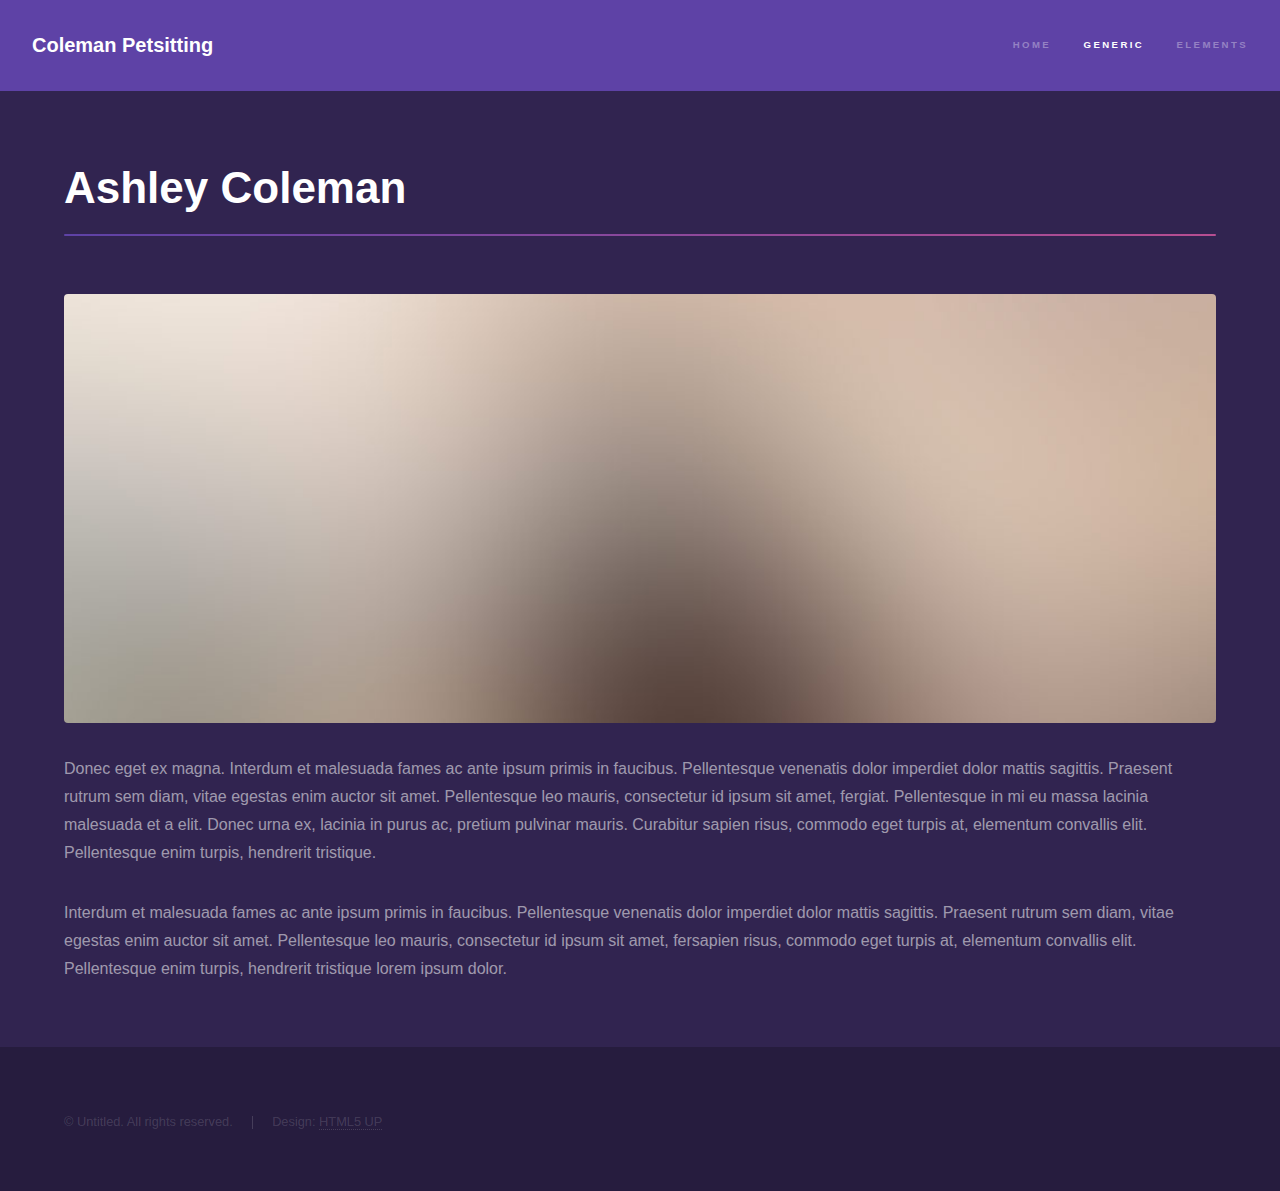
==== AshleyOwner.html @ b38f4cbe "moving repo to allow for https" ====
<!DOCTYPE HTML>
<!--
	Hyperspace by HTML5 UP
	html5up.net | @ajlkn
	Free for personal and commercial use under the CCA 3.0 license (html5up.net/license)
-->
<html>
	<head>
		<title>Coleman Petsitting</title>
		<meta charset="utf-8" />
		<meta name="viewport" content="width=device-width, initial-scale=1, user-scalable=no" />
		<link rel="stylesheet" href="assets/css/main.css" />
		<noscript><link rel="stylesheet" href="assets/css/noscript.css" /></noscript>
	</head>
	<body class="is-preload">

		<!-- Header -->
			<header id="header">
				<a href="index.html" class="title">Coleman Petsitting</a>
				<nav>
					<ul>
						<li><a href="index.html">Home</a></li>
						<li><a href="generic.html" class="active">Generic</a></li>
						<li><a href="elements.html">Elements</a></li>
					</ul>
				</nav>
			</header>

		<!-- Wrapper -->
			<div id="wrapper">

				<!-- Main -->
					<section id="main" class="wrapper">
						<div class="inner">
							<h1 class="major">Ashley Coleman</h1>
							<span class="image fit"><img src="images/pic04.jpg" alt="" /></span>
							<p>Donec eget ex magna. Interdum et malesuada fames ac ante ipsum primis in faucibus. Pellentesque venenatis dolor imperdiet dolor mattis sagittis. Praesent rutrum sem diam, vitae egestas enim auctor sit amet. Pellentesque leo mauris, consectetur id ipsum sit amet, fergiat. Pellentesque in mi eu massa lacinia malesuada et a elit. Donec urna ex, lacinia in purus ac, pretium pulvinar mauris. Curabitur sapien risus, commodo eget turpis at, elementum convallis elit. Pellentesque enim turpis, hendrerit tristique.</p>
							<p>Interdum et malesuada fames ac ante ipsum primis in faucibus. Pellentesque venenatis dolor imperdiet dolor mattis sagittis. Praesent rutrum sem diam, vitae egestas enim auctor sit amet. Pellentesque leo mauris, consectetur id ipsum sit amet, fersapien risus, commodo eget turpis at, elementum convallis elit. Pellentesque enim turpis, hendrerit tristique lorem ipsum dolor.</p>
						</div>
					</section>

			</div>

		<!-- Footer -->
			<footer id="footer" class="wrapper alt">
				<div class="inner">
					<ul class="menu">
						<li>&copy; Untitled. All rights reserved.</li><li>Design: <a href="http://html5up.net">HTML5 UP</a></li>
					</ul>
				</div>
			</footer>

		<!-- Scripts -->
			<script src="assets/js/jquery.min.js"></script>
			<script src="assets/js/jquery.scrollex.min.js"></script>
			<script src="assets/js/jquery.scrolly.min.js"></script>
			<script src="assets/js/browser.min.js"></script>
			<script src="assets/js/breakpoints.min.js"></script>
			<script src="assets/js/util.js"></script>
			<script src="assets/js/main.js"></script>

	</body>
</html>
---- assets/css/main.css ----
@import url(fontawesome-all.min.css);

/*
	Hyperspace by HTML5 UP
	html5up.net | @ajlkn
	Free for personal and commercial use under the CCA 3.0 license (html5up.net/license)
*/

html, body, div, span, applet, object,
iframe, h1, h2, h3, h4, h5, h6, p, blockquote,
pre, a, abbr, acronym, address, big, cite,
code, del, dfn, em, img, ins, kbd, q, s, samp,
small, strike, strong, sub, sup, tt, var, b,
u, i, center, dl, dt, dd, ol, ul, li, fieldset,
form, label, legend, table, caption, tbody,
tfoot, thead, tr, th, td, article, aside,
canvas, details, embed, figure, figcaption,
footer, header, hgroup, menu, nav, output, ruby,
section, summary, time, mark, audio, video {
	margin: 0;
	padding: 0;
	border: 0;
	font-size: 100%;
	font: inherit;
	vertical-align: baseline;}

article, aside, details, figcaption, figure,
footer, header, hgroup, menu, nav, section {
	display: block;}


#zipChecker {
width: 50%; 
}

#zone {
	color: green; 
}

#notZone {
	color: orange; 
}

#notZip {
	color: red; 
}
body {
	line-height: 1;
}

ol, ul {
	list-style: none;
}

blockquote, q {
	quotes: none;
}

	blockquote:before, blockquote:after, q:before, q:after {
		content: '';
		content: none;
	}

table {
	border-collapse: collapse;
	border-spacing: 0;
}

body {
	-webkit-text-size-adjust: none;
}

mark {
	background-color: transparent;
	color: inherit;
}

input::-moz-focus-inner {
	border: 0;
	padding: 0;
}

input, select, textarea {
	-moz-appearance: none;
	-webkit-appearance: none;
	-ms-appearance: none;
	appearance: none;
}

/* Basic */

	@-ms-viewport {
		width: device-width;
	}

	body {
		-ms-overflow-style: scrollbar;
	}

	@media screen and (max-width: 480px) {

		html, body {
			min-width: 320px;
		}

	}

	html {
		box-sizing: border-box;
	}

	*, *:before, *:after {
		box-sizing: inherit;
	}

	body {
		background: #312450;
	}

		body.is-preload *, body.is-preload *:before, body.is-preload *:after {
			-moz-animation: none !important;
			-webkit-animation: none !important;
			-ms-animation: none !important;
			animation: none !important;
			-moz-transition: none !important;
			-webkit-transition: none !important;
			-ms-transition: none !important;
			transition: none !important;
		}

/* Type */

	body, input, select, textarea {
		color: rgba(255, 255, 255, 0.55);
		font-family: Arial, Helvetica, sans-serif;
		font-size: 16.5pt;
		font-weight: normal;
		line-height: 1.75;
	}

		@media screen and (max-width: 1680px) {

			body, input, select, textarea {
				font-size: 13pt;
			}

		}

		@media screen and (max-width: 1280px) {

			body, input, select, textarea {
				font-size: 12pt;
			}

		}

		@media screen and (max-width: 360px) {

			body, input, select, textarea {
				font-size: 11pt;
			}

		}

	a {
		-moz-transition: color 0.2s ease, border-bottom-color 0.2s ease;
		-webkit-transition: color 0.2s ease, border-bottom-color 0.2s ease;
		-ms-transition: color 0.2s ease, border-bottom-color 0.2s ease;
		transition: color 0.2s ease, border-bottom-color 0.2s ease;
		border-bottom: dotted 1px rgba(255, 255, 255, 0.35);
		color: inherit;
		text-decoration: none;
	}

		a:hover {
			border-bottom-color: transparent;
			color: #ffffff;
		}

	strong, b {
		color: #ffffff;
		font-weight: bold;
	}

	em, i {
		font-style: italic;
	}

	p {
		margin: 0 0 2em 0;
	}

	h1, h2, h3, h4, h5, h6 {
		color: #ffffff;
		font-weight: bold;
		line-height: 1.5;
		margin: 0 0 0.5em 0;
	}

		h1 a, h2 a, h3 a, h4 a, h5 a, h6 a {
			color: inherit;
			text-decoration: none;
		}

	h1 {
		font-size: 2.75em;
	}

		h1.major {
			margin: 0 0 1.3em 0;
			position: relative;
			padding-bottom: 0.35em;
		}

			h1.major:after {
				background-image: -moz-linear-gradient(to right, #5e42a6, #b74e91);
				background-image: -webkit-linear-gradient(to right, #5e42a6, #b74e91);
				background-image: -ms-linear-gradient(to right, #5e42a6, #b74e91);
				background-image: linear-gradient(to right, #5e42a6, #b74e91);
				-moz-transition: max-width 0.2s ease;
				-webkit-transition: max-width 0.2s ease;
				-ms-transition: max-width 0.2s ease;
				transition: max-width 0.2s ease;
				border-radius: 0.2em;
				bottom: 0;
				content: '';
				height: 0.05em;
				position: absolute;
				right: 0;
				width: 100%;
			}

	h2 {
		font-size: 1.75em;
	}

	h3 {
		font-size: 1.1em;
	}

	h4 {
		font-size: 1em;
	}

	h5 {
		font-size: 0.8em;
	}

	h6 {
		font-size: 0.6em;
	}

	@media screen and (max-width: 736px) {

		h1 {
			font-size: 2em;
		}

		h2 {
			font-size: 1.25em;
		}

		h3 {
			font-size: 1em;
		}

		h4 {
			font-size: 0.8em;
		}

		h5 {
			font-size: 0.6em;
		}

		h6 {
			font-size: 0.6em;
		}

	}

	sub {
		font-size: 0.8em;
		position: relative;
		top: 0.5em;
	}

	sup {
		font-size: 0.8em;
		position: relative;
		top: -0.5em;
	}

	blockquote {
		border-left: solid 4px rgba(255, 255, 255, 0.15);
		font-style: italic;
		margin: 0 0 2em 0;
		padding: 0.5em 0 0.5em 2em;
	}

	code {
		background: rgba(255, 255, 255, 0.05);
		border-radius: 0.25em;
		border: solid 1px rgba(255, 255, 255, 0.15);
		font-family: "Courier New", monospace;
		font-size: 0.9em;
		margin: 0 0.25em;
		padding: 0.25em 0.65em;
	}

	pre {
		-webkit-overflow-scrolling: touch;
		font-family: "Courier New", monospace;
		font-size: 0.9em;
		margin: 0 0 2em 0;
	}

		pre code {
			display: block;
			line-height: 1.75em;
			padding: 1em 1.5em;
			overflow-x: auto;
		}

	hr {
		border: 0;
		border-bottom: solid 1px rgba(255, 255, 255, 0.15);
		margin: 2em 0;
	}

		hr.major {
			margin: 3em 0;
		}

	.align-left {
		text-align: left;
	}

	.align-center {
		text-align: center;
	}

	.align-right {
		text-align: right;
	}

/* Row */

	.row {
		display: flex;
		flex-wrap: wrap;
		box-sizing: border-box;
		align-items: stretch;
	}

		.row > * {
			box-sizing: border-box;
		}

		.row.gtr-uniform > * > :last-child {
			margin-bottom: 0;
		}

		.row.aln-left {
			justify-content: flex-start;
		}

		.row.aln-center {
			justify-content: center;
		}

		.row.aln-right {
			justify-content: flex-end;
		}

		.row.aln-top {
			align-items: flex-start;
		}

		.row.aln-middle {
			align-items: center;
		}

		.row.aln-bottom {
			align-items: flex-end;
		}

		.row > .imp {
			order: -1;
		}

		.row > .col-1 {
			width: 8.33333%;
		}

		.row > .off-1 {
			margin-left: 8.33333%;
		}

		.row > .col-2 {
			width: 16.66667%;
		}

		.row > .off-2 {
			margin-left: 16.66667%;
		}

		.row > .col-3 {
			width: 25%;
		}

		.row > .off-3 {
			margin-left: 25%;
		}

		.row > .col-4 {
			width: 33.33333%;
		}

		.row > .off-4 {
			margin-left: 33.33333%;
		}

		.row > .col-5 {
			width: 41.66667%;
		}

		.row > .off-5 {
			margin-left: 41.66667%;
		}

		.row > .col-6 {
			width: 50%;
		}

		.row > .off-6 {
			margin-left: 50%;
		}

		.row > .col-7 {
			width: 58.33333%;
		}

		.row > .off-7 {
			margin-left: 58.33333%;
		}

		.row > .col-8 {
			width: 66.66667%;
		}

		.row > .off-8 {
			margin-left: 66.66667%;
		}

		.row > .col-9 {
			width: 75%;
		}

		.row > .off-9 {
			margin-left: 75%;
		}

		.row > .col-10 {
			width: 83.33333%;
		}

		.row > .off-10 {
			margin-left: 83.33333%;
		}

		.row > .col-11 {
			width: 91.66667%;
		}

		.row > .off-11 {
			margin-left: 91.66667%;
		}

		.row > .col-12 {
			width: 100%;
		}

		.row > .off-12 {
			margin-left: 100%;
		}

		.row.gtr-0 {
			margin-top: 0;
			margin-left: 0em;
		}

			.row.gtr-0 > * {
				padding: 0 0 0 0em;
			}

			.row.gtr-0.gtr-uniform {
				margin-top: 0em;
			}

				.row.gtr-0.gtr-uniform > * {
					padding-top: 0em;
				}

		.row.gtr-25 {
			margin-top: 0;
			margin-left: -0.375em;
		}

			.row.gtr-25 > * {
				padding: 0 0 0 0.375em;
			}

			.row.gtr-25.gtr-uniform {
				margin-top: -0.375em;
			}

				.row.gtr-25.gtr-uniform > * {
					padding-top: 0.375em;
				}

		.row.gtr-50 {
			margin-top: 0;
			margin-left: -0.75em;
		}

			.row.gtr-50 > * {
				padding: 0 0 0 0.75em;
			}

			.row.gtr-50.gtr-uniform {
				margin-top: -0.75em;
			}

				.row.gtr-50.gtr-uniform > * {
					padding-top: 0.75em;
				}

		.row {
			margin-top: 0;
			margin-left: -1.5em;
		}

			.row > * {
				padding: 0 0 0 1.5em;
			}

			.row.gtr-uniform {
				margin-top: -1.5em;
			}

				.row.gtr-uniform > * {
					padding-top: 1.5em;
				}

		.row.gtr-150 {
			margin-top: 0;
			margin-left: -2.25em;
		}

			.row.gtr-150 > * {
				padding: 0 0 0 2.25em;
			}

			.row.gtr-150.gtr-uniform {
				margin-top: -2.25em;
			}

				.row.gtr-150.gtr-uniform > * {
					padding-top: 2.25em;
				}

		.row.gtr-200 {
			margin-top: 0;
			margin-left: -3em;
		}

			.row.gtr-200 > * {
				padding: 0 0 0 3em;
			}

			.row.gtr-200.gtr-uniform {
				margin-top: -3em;
			}

				.row.gtr-200.gtr-uniform > * {
					padding-top: 3em;
				}

		@media screen and (max-width: 1680px) {

			.row {
				display: flex;
				flex-wrap: wrap;
				box-sizing: border-box;
				align-items: stretch;
			}

				.row > * {
					box-sizing: border-box;
				}

				.row.gtr-uniform > * > :last-child {
					margin-bottom: 0;
				}

				.row.aln-left {
					justify-content: flex-start;
				}

				.row.aln-center {
					justify-content: center;
				}

				.row.aln-right {
					justify-content: flex-end;
				}

				.row.aln-top {
					align-items: flex-start;
				}

				.row.aln-middle {
					align-items: center;
				}

				.row.aln-bottom {
					align-items: flex-end;
				}

				.row > .imp-xlarge {
					order: -1;
				}

				.row > .col-1-xlarge {
					width: 8.33333%;
				}

				.row > .off-1-xlarge {
					margin-left: 8.33333%;
				}

				.row > .col-2-xlarge {
					width: 16.66667%;
				}

				.row > .off-2-xlarge {
					margin-left: 16.66667%;
				}

				.row > .col-3-xlarge {
					width: 25%;
				}

				.row > .off-3-xlarge {
					margin-left: 25%;
				}

				.row > .col-4-xlarge {
					width: 33.33333%;
				}

				.row > .off-4-xlarge {
					margin-left: 33.33333%;
				}

				.row > .col-5-xlarge {
					width: 41.66667%;
				}

				.row > .off-5-xlarge {
					margin-left: 41.66667%;
				}

				.row > .col-6-xlarge {
					width: 50%;
				}

				.row > .off-6-xlarge {
					margin-left: 50%;
				}

				.row > .col-7-xlarge {
					width: 58.33333%;
				}

				.row > .off-7-xlarge {
					margin-left: 58.33333%;
				}

				.row > .col-8-xlarge {
					width: 66.66667%;
				}

				.row > .off-8-xlarge {
					margin-left: 66.66667%;
				}

				.row > .col-9-xlarge {
					width: 75%;
				}

				.row > .off-9-xlarge {
					margin-left: 75%;
				}

				.row > .col-10-xlarge {
					width: 83.33333%;
				}

				.row > .off-10-xlarge {
					margin-left: 83.33333%;
				}

				.row > .col-11-xlarge {
					width: 91.66667%;
				}

				.row > .off-11-xlarge {
					margin-left: 91.66667%;
				}

				.row > .col-12-xlarge {
					width: 100%;
				}

				.row > .off-12-xlarge {
					margin-left: 100%;
				}

				.row.gtr-0 {
					margin-top: 0;
					margin-left: 0em;
				}

					.row.gtr-0 > * {
						padding: 0 0 0 0em;
					}

					.row.gtr-0.gtr-uniform {
						margin-top: 0em;
					}

						.row.gtr-0.gtr-uniform > * {
							padding-top: 0em;
						}

				.row.gtr-25 {
					margin-top: 0;
					margin-left: -0.375em;
				}

					.row.gtr-25 > * {
						padding: 0 0 0 0.375em;
					}

					.row.gtr-25.gtr-uniform {
						margin-top: -0.375em;
					}

						.row.gtr-25.gtr-uniform > * {
							padding-top: 0.375em;
						}

				.row.gtr-50 {
					margin-top: 0;
					margin-left: -0.75em;
				}

					.row.gtr-50 > * {
						padding: 0 0 0 0.75em;
					}

					.row.gtr-50.gtr-uniform {
						margin-top: -0.75em;
					}

						.row.gtr-50.gtr-uniform > * {
							padding-top: 0.75em;
						}

				.row {
					margin-top: 0;
					margin-left: -1.5em;
				}

					.row > * {
						padding: 0 0 0 1.5em;
					}

					.row.gtr-uniform {
						margin-top: -1.5em;
					}

						.row.gtr-uniform > * {
							padding-top: 1.5em;
						}

				.row.gtr-150 {
					margin-top: 0;
					margin-left: -2.25em;
				}

					.row.gtr-150 > * {
						padding: 0 0 0 2.25em;
					}

					.row.gtr-150.gtr-uniform {
						margin-top: -2.25em;
					}

						.row.gtr-150.gtr-uniform > * {
							padding-top: 2.25em;
						}

				.row.gtr-200 {
					margin-top: 0;
					margin-left: -3em;
				}

					.row.gtr-200 > * {
						padding: 0 0 0 3em;
					}

					.row.gtr-200.gtr-uniform {
						margin-top: -3em;
					}

						.row.gtr-200.gtr-uniform > * {
							padding-top: 3em;
						}

		}

		@media screen and (max-width: 1280px) {

			.row {
				display: flex;
				flex-wrap: wrap;
				box-sizing: border-box;
				align-items: stretch;
			}

				.row > * {
					box-sizing: border-box;
				}

				.row.gtr-uniform > * > :last-child {
					margin-bottom: 0;
				}

				.row.aln-left {
					justify-content: flex-start;
				}

				.row.aln-center {
					justify-content: center;
				}

				.row.aln-right {
					justify-content: flex-end;
				}

				.row.aln-top {
					align-items: flex-start;
				}

				.row.aln-middle {
					align-items: center;
				}

				.row.aln-bottom {
					align-items: flex-end;
				}

				.row > .imp-large {
					order: -1;
				}

				.row > .col-1-large {
					width: 8.33333%;
				}

				.row > .off-1-large {
					margin-left: 8.33333%;
				}

				.row > .col-2-large {
					width: 16.66667%;
				}

				.row > .off-2-large {
					margin-left: 16.66667%;
				}

				.row > .col-3-large {
					width: 25%;
				}

				.row > .off-3-large {
					margin-left: 25%;
				}

				.row > .col-4-large {
					width: 33.33333%;
				}

				.row > .off-4-large {
					margin-left: 33.33333%;
				}

				.row > .col-5-large {
					width: 41.66667%;
				}

				.row > .off-5-large {
					margin-left: 41.66667%;
				}

				.row > .col-6-large {
					width: 50%;
				}

				.row > .off-6-large {
					margin-left: 50%;
				}

				.row > .col-7-large {
					width: 58.33333%;
				}

				.row > .off-7-large {
					margin-left: 58.33333%;
				}

				.row > .col-8-large {
					width: 66.66667%;
				}

				.row > .off-8-large {
					margin-left: 66.66667%;
				}

				.row > .col-9-large {
					width: 75%;
				}

				.row > .off-9-large {
					margin-left: 75%;
				}

				.row > .col-10-large {
					width: 83.33333%;
				}

				.row > .off-10-large {
					margin-left: 83.33333%;
				}

				.row > .col-11-large {
					width: 91.66667%;
				}

				.row > .off-11-large {
					margin-left: 91.66667%;
				}

				.row > .col-12-large {
					width: 100%;
				}

				.row > .off-12-large {
					margin-left: 100%;
				}

				.row.gtr-0 {
					margin-top: 0;
					margin-left: 0em;
				}

					.row.gtr-0 > * {
						padding: 0 0 0 0em;
					}

					.row.gtr-0.gtr-uniform {
						margin-top: 0em;
					}

						.row.gtr-0.gtr-uniform > * {
							padding-top: 0em;
						}

				.row.gtr-25 {
					margin-top: 0;
					margin-left: -0.375em;
				}

					.row.gtr-25 > * {
						padding: 0 0 0 0.375em;
					}

					.row.gtr-25.gtr-uniform {
						margin-top: -0.375em;
					}

						.row.gtr-25.gtr-uniform > * {
							padding-top: 0.375em;
						}

				.row.gtr-50 {
					margin-top: 0;
					margin-left: -0.75em;
				}

					.row.gtr-50 > * {
						padding: 0 0 0 0.75em;
					}

					.row.gtr-50.gtr-uniform {
						margin-top: -0.75em;
					}

						.row.gtr-50.gtr-uniform > * {
							padding-top: 0.75em;
						}

				.row {
					margin-top: 0;
					margin-left: -1.5em;
				}

					.row > * {
						padding: 0 0 0 1.5em;
					}

					.row.gtr-uniform {
						margin-top: -1.5em;
					}

						.row.gtr-uniform > * {
							padding-top: 1.5em;
						}

				.row.gtr-150 {
					margin-top: 0;
					margin-left: -2.25em;
				}

					.row.gtr-150 > * {
						padding: 0 0 0 2.25em;
					}

					.row.gtr-150.gtr-uniform {
						margin-top: -2.25em;
					}

						.row.gtr-150.gtr-uniform > * {
							padding-top: 2.25em;
						}

				.row.gtr-200 {
					margin-top: 0;
					margin-left: -3em;
				}

					.row.gtr-200 > * {
						padding: 0 0 0 3em;
					}

					.row.gtr-200.gtr-uniform {
						margin-top: -3em;
					}

						.row.gtr-200.gtr-uniform > * {
							padding-top: 3em;
						}

		}

		@media screen and (max-width: 980px) {

			.row {
				display: flex;
				flex-wrap: wrap;
				box-sizing: border-box;
				align-items: stretch;
			}

				.row > * {
					box-sizing: border-box;
				}

				.row.gtr-uniform > * > :last-child {
					margin-bottom: 0;
				}

				.row.aln-left {
					justify-content: flex-start;
				}

				.row.aln-center {
					justify-content: center;
				}

				.row.aln-right {
					justify-content: flex-end;
				}

				.row.aln-top {
					align-items: flex-start;
				}

				.row.aln-middle {
					align-items: center;
				}

				.row.aln-bottom {
					align-items: flex-end;
				}

				.row > .imp-medium {
					order: -1;
				}

				.row > .col-1-medium {
					width: 8.33333%;
				}

				.row > .off-1-medium {
					margin-left: 8.33333%;
				}

				.row > .col-2-medium {
					width: 16.66667%;
				}

				.row > .off-2-medium {
					margin-left: 16.66667%;
				}

				.row > .col-3-medium {
					width: 25%;
				}

				.row > .off-3-medium {
					margin-left: 25%;
				}

				.row > .col-4-medium {
					width: 33.33333%;
				}

				.row > .off-4-medium {
					margin-left: 33.33333%;
				}

				.row > .col-5-medium {
					width: 41.66667%;
				}

				.row > .off-5-medium {
					margin-left: 41.66667%;
				}

				.row > .col-6-medium {
					width: 50%;
				}

				.row > .off-6-medium {
					margin-left: 50%;
				}

				.row > .col-7-medium {
					width: 58.33333%;
				}

				.row > .off-7-medium {
					margin-left: 58.33333%;
				}

				.row > .col-8-medium {
					width: 66.66667%;
				}

				.row > .off-8-medium {
					margin-left: 66.66667%;
				}

				.row > .col-9-medium {
					width: 75%;
				}

				.row > .off-9-medium {
					margin-left: 75%;
				}

				.row > .col-10-medium {
					width: 83.33333%;
				}

				.row > .off-10-medium {
					margin-left: 83.33333%;
				}

				.row > .col-11-medium {
					width: 91.66667%;
				}

				.row > .off-11-medium {
					margin-left: 91.66667%;
				}

				.row > .col-12-medium {
					width: 100%;
				}

				.row > .off-12-medium {
					margin-left: 100%;
				}

				.row.gtr-0 {
					margin-top: 0;
					margin-left: 0em;
				}

					.row.gtr-0 > * {
						padding: 0 0 0 0em;
					}

					.row.gtr-0.gtr-uniform {
						margin-top: 0em;
					}

						.row.gtr-0.gtr-uniform > * {
							padding-top: 0em;
						}

				.row.gtr-25 {
					margin-top: 0;
					margin-left: -0.375em;
				}

					.row.gtr-25 > * {
						padding: 0 0 0 0.375em;
					}

					.row.gtr-25.gtr-uniform {
						margin-top: -0.375em;
					}

						.row.gtr-25.gtr-uniform > * {
							padding-top: 0.375em;
						}

				.row.gtr-50 {
					margin-top: 0;
					margin-left: -0.75em;
				}

					.row.gtr-50 > * {
						padding: 0 0 0 0.75em;
					}

					.row.gtr-50.gtr-uniform {
						margin-top: -0.75em;
					}

						.row.gtr-50.gtr-uniform > * {
							padding-top: 0.75em;
						}

				.row {
					margin-top: 0;
					margin-left: -1.5em;
				}

					.row > * {
						padding: 0 0 0 1.5em;
					}

					.row.gtr-uniform {
						margin-top: -1.5em;
					}

						.row.gtr-uniform > * {
							padding-top: 1.5em;
						}

				.row.gtr-150 {
					margin-top: 0;
					margin-left: -2.25em;
				}

					.row.gtr-150 > * {
						padding: 0 0 0 2.25em;
					}

					.row.gtr-150.gtr-uniform {
						margin-top: -2.25em;
					}

						.row.gtr-150.gtr-uniform > * {
							padding-top: 2.25em;
						}

				.row.gtr-200 {
					margin-top: 0;
					margin-left: -3em;
				}

					.row.gtr-200 > * {
						padding: 0 0 0 3em;
					}

					.row.gtr-200.gtr-uniform {
						margin-top: -3em;
					}

						.row.gtr-200.gtr-uniform > * {
							padding-top: 3em;
						}

		}

		@media screen and (max-width: 736px) {

			.row {
				display: flex;
				flex-wrap: wrap;
				box-sizing: border-box;
				align-items: stretch;
			}

				.row > * {
					box-sizing: border-box;
				}

				.row.gtr-uniform > * > :last-child {
					margin-bottom: 0;
				}

				.row.aln-left {
					justify-content: flex-start;
				}

				.row.aln-center {
					justify-content: center;
				}

				.row.aln-right {
					justify-content: flex-end;
				}

				.row.aln-top {
					align-items: flex-start;
				}

				.row.aln-middle {
					align-items: center;
				}

				.row.aln-bottom {
					align-items: flex-end;
				}

				.row > .imp-small {
					order: -1;
				}

				.row > .col-1-small {
					width: 8.33333%;
				}

				.row > .off-1-small {
					margin-left: 8.33333%;
				}

				.row > .col-2-small {
					width: 16.66667%;
				}

				.row > .off-2-small {
					margin-left: 16.66667%;
				}

				.row > .col-3-small {
					width: 25%;
				}

				.row > .off-3-small {
					margin-left: 25%;
				}

				.row > .col-4-small {
					width: 33.33333%;
				}

				.row > .off-4-small {
					margin-left: 33.33333%;
				}

				.row > .col-5-small {
					width: 41.66667%;
				}

				.row > .off-5-small {
					margin-left: 41.66667%;
				}

				.row > .col-6-small {
					width: 50%;
				}

				.row > .off-6-small {
					margin-left: 50%;
				}

				.row > .col-7-small {
					width: 58.33333%;
				}

				.row > .off-7-small {
					margin-left: 58.33333%;
				}

				.row > .col-8-small {
					width: 66.66667%;
				}

				.row > .off-8-small {
					margin-left: 66.66667%;
				}

				.row > .col-9-small {
					width: 75%;
				}

				.row > .off-9-small {
					margin-left: 75%;
				}

				.row > .col-10-small {
					width: 83.33333%;
				}

				.row > .off-10-small {
					margin-left: 83.33333%;
				}

				.row > .col-11-small {
					width: 91.66667%;
				}

				.row > .off-11-small {
					margin-left: 91.66667%;
				}

				.row > .col-12-small {
					width: 100%;
				}

				.row > .off-12-small {
					margin-left: 100%;
				}

				.row.gtr-0 {
					margin-top: 0;
					margin-left: 0em;
				}

					.row.gtr-0 > * {
						padding: 0 0 0 0em;
					}

					.row.gtr-0.gtr-uniform {
						margin-top: 0em;
					}

						.row.gtr-0.gtr-uniform > * {
							padding-top: 0em;
						}

				.row.gtr-25 {
					margin-top: 0;
					margin-left: -0.375em;
				}

					.row.gtr-25 > * {
						padding: 0 0 0 0.375em;
					}

					.row.gtr-25.gtr-uniform {
						margin-top: -0.375em;
					}

						.row.gtr-25.gtr-uniform > * {
							padding-top: 0.375em;
						}

				.row.gtr-50 {
					margin-top: 0;
					margin-left: -0.75em;
				}

					.row.gtr-50 > * {
						padding: 0 0 0 0.75em;
					}

					.row.gtr-50.gtr-uniform {
						margin-top: -0.75em;
					}

						.row.gtr-50.gtr-uniform > * {
							padding-top: 0.75em;
						}

				.row {
					margin-top: 0;
					margin-left: -1.5em;
				}

					.row > * {
						padding: 0 0 0 1.5em;
					}

					.row.gtr-uniform {
						margin-top: -1.5em;
					}

						.row.gtr-uniform > * {
							padding-top: 1.5em;
						}

				.row.gtr-150 {
					margin-top: 0;
					margin-left: -2.25em;
				}

					.row.gtr-150 > * {
						padding: 0 0 0 2.25em;
					}

					.row.gtr-150.gtr-uniform {
						margin-top: -2.25em;
					}

						.row.gtr-150.gtr-uniform > * {
							padding-top: 2.25em;
						}

				.row.gtr-200 {
					margin-top: 0;
					margin-left: -3em;
				}

					.row.gtr-200 > * {
						padding: 0 0 0 3em;
					}

					.row.gtr-200.gtr-uniform {
						margin-top: -3em;
					}

						.row.gtr-200.gtr-uniform > * {
							padding-top: 3em;
						}

		}

		@media screen and (max-width: 480px) {

			.row {
				display: flex;
				flex-wrap: wrap;
				box-sizing: border-box;
				align-items: stretch;
			}

				.row > * {
					box-sizing: border-box;
				}

				.row.gtr-uniform > * > :last-child {
					margin-bottom: 0;
				}

				.row.aln-left {
					justify-content: flex-start;
				}

				.row.aln-center {
					justify-content: center;
				}

				.row.aln-right {
					justify-content: flex-end;
				}

				.row.aln-top {
					align-items: flex-start;
				}

				.row.aln-middle {
					align-items: center;
				}

				.row.aln-bottom {
					align-items: flex-end;
				}

				.row > .imp-xsmall {
					order: -1;
				}

				.row > .col-1-xsmall {
					width: 8.33333%;
				}

				.row > .off-1-xsmall {
					margin-left: 8.33333%;
				}

				.row > .col-2-xsmall {
					width: 16.66667%;
				}

				.row > .off-2-xsmall {
					margin-left: 16.66667%;
				}

				.row > .col-3-xsmall {
					width: 25%;
				}

				.row > .off-3-xsmall {
					margin-left: 25%;
				}

				.row > .col-4-xsmall {
					width: 33.33333%;
				}

				.row > .off-4-xsmall {
					margin-left: 33.33333%;
				}

				.row > .col-5-xsmall {
					width: 41.66667%;
				}

				.row > .off-5-xsmall {
					margin-left: 41.66667%;
				}

				.row > .col-6-xsmall {
					width: 50%;
				}

				.row > .off-6-xsmall {
					margin-left: 50%;
				}

				.row > .col-7-xsmall {
					width: 58.33333%;
				}

				.row > .off-7-xsmall {
					margin-left: 58.33333%;
				}

				.row > .col-8-xsmall {
					width: 66.66667%;
				}

				.row > .off-8-xsmall {
					margin-left: 66.66667%;
				}

				.row > .col-9-xsmall {
					width: 75%;
				}

				.row > .off-9-xsmall {
					margin-left: 75%;
				}

				.row > .col-10-xsmall {
					width: 83.33333%;
				}

				.row > .off-10-xsmall {
					margin-left: 83.33333%;
				}

				.row > .col-11-xsmall {
					width: 91.66667%;
				}

				.row > .off-11-xsmall {
					margin-left: 91.66667%;
				}

				.row > .col-12-xsmall {
					width: 100%;
				}

				.row > .off-12-xsmall {
					margin-left: 100%;
				}

				.row.gtr-0 {
					margin-top: 0;
					margin-left: 0em;
				}

					.row.gtr-0 > * {
						padding: 0 0 0 0em;
					}

					.row.gtr-0.gtr-uniform {
						margin-top: 0em;
					}

						.row.gtr-0.gtr-uniform > * {
							padding-top: 0em;
						}

				.row.gtr-25 {
					margin-top: 0;
					margin-left: -0.375em;
				}

					.row.gtr-25 > * {
						padding: 0 0 0 0.375em;
					}

					.row.gtr-25.gtr-uniform {
						margin-top: -0.375em;
					}

						.row.gtr-25.gtr-uniform > * {
							padding-top: 0.375em;
						}

				.row.gtr-50 {
					margin-top: 0;
					margin-left: -0.75em;
				}

					.row.gtr-50 > * {
						padding: 0 0 0 0.75em;
					}

					.row.gtr-50.gtr-uniform {
						margin-top: -0.75em;
					}

						.row.gtr-50.gtr-uniform > * {
							padding-top: 0.75em;
						}

				.row {
					margin-top: 0;
					margin-left: -1.5em;
				}

					.row > * {
						padding: 0 0 0 1.5em;
					}

					.row.gtr-uniform {
						margin-top: -1.5em;
					}

						.row.gtr-uniform > * {
							padding-top: 1.5em;
						}

				.row.gtr-150 {
					margin-top: 0;
					margin-left: -2.25em;
				}

					.row.gtr-150 > * {
						padding: 0 0 0 2.25em;
					}

					.row.gtr-150.gtr-uniform {
						margin-top: -2.25em;
					}

						.row.gtr-150.gtr-uniform > * {
							padding-top: 2.25em;
						}

				.row.gtr-200 {
					margin-top: 0;
					margin-left: -3em;
				}

					.row.gtr-200 > * {
						padding: 0 0 0 3em;
					}

					.row.gtr-200.gtr-uniform {
						margin-top: -3em;
					}

						.row.gtr-200.gtr-uniform > * {
							padding-top: 3em;
						}

		}

/* Box */

	.box {
		border-radius: 0.25em;
		border: solid 1px rgba(255, 255, 255, 0.15);
		margin-bottom: 2em;
		padding: 1.5em;
	}

		.box > :last-child,
		.box > :last-child > :last-child,
		.box > :last-child > :last-child > :last-child {
			margin-bottom: 0;
		}

		.box.alt {
			border: 0;
			border-radius: 0;
			padding: 0;
		}

/* Button */

	input[type="submit"],
	input[type="reset"],
	input[type="button"],
	button,
	.button {
		-moz-appearance: none;
		-webkit-appearance: none;
		-ms-appearance: none;
		appearance: none;
		-moz-transition: border-color 0.2s ease;
		-webkit-transition: border-color 0.2s ease;
		-ms-transition: border-color 0.2s ease;
		transition: border-color 0.2s ease;
		background-color: transparent;
		border: solid 1px !important;
		border-color: rgba(255, 255, 255, 0.15) !important;
		border-radius: 3em;
		color: #ffffff !important;
		cursor: pointer;
		display: inline-block;
		font-size: 0.6em;
		font-weight: bold;
		height: calc(4.75em + 2px);
		letter-spacing: 0.25em;
		line-height: 4.75em;
		outline: 0;
		padding: 0 3.75em;
		position: relative;
		text-align: center;
		text-decoration: none;
		text-transform: uppercase;
		white-space: nowrap;
	}

		input[type="submit"]:after,
		input[type="reset"]:after,
		input[type="button"]:after,
		button:after,
		.button:after {
			-moz-transform: scale(0.25);
			-webkit-transform: scale(0.25);
			-ms-transform: scale(0.25);
			transform: scale(0.25);
			pointer-events: none;
			-moz-transition: opacity 0.2s ease, -moz-transform 0.2s ease;
			-webkit-transition: opacity 0.2s ease, -webkit-transform 0.2s ease;
			-ms-transition: opacity 0.2s ease, -ms-transform 0.2s ease;
			transition: opacity 0.2s ease, transform 0.2s ease;
			background: #ffffff;
			border-radius: 3em;
			content: '';
			height: 100%;
			left: 0;
			opacity: 0;
			position: absolute;
			top: 0;
			width: 100%;
		}

		input[type="submit"].icon:before,
		input[type="reset"].icon:before,
		input[type="button"].icon:before,
		button.icon:before,
		.button.icon:before {
			margin-right: 0.75em;
		}

		input[type="submit"].fit,
		input[type="reset"].fit,
		input[type="button"].fit,
		button.fit,
		.button.fit {
			width: 100%;
		}

		input[type="submit"].small,
		input[type="reset"].small,
		input[type="button"].small,
		button.small,
		.button.small {
			font-size: 0.4em;
		}

		input[type="submit"].large,
		input[type="reset"].large,
		input[type="button"].large,
		button.large,
		.button.large {
			font-size: 0.8em;
		}

		input[type="submit"].primary,
		input[type="reset"].primary,
		input[type="button"].primary,
		button.primary,
		.button.primary {
			background-color: #ffffff;
			color: #312450 !important;
		}

			input[type="submit"].primary:after,
			input[type="reset"].primary:after,
			input[type="button"].primary:after,
			button.primary:after,
			.button.primary:after {
				display: none;
			}

		input[type="submit"].disabled, input[type="submit"]:disabled,
		input[type="reset"].disabled,
		input[type="reset"]:disabled,
		input[type="button"].disabled,
		input[type="button"]:disabled,
		button.disabled,
		button:disabled,
		.button.disabled,
		.button:disabled {
			cursor: default;
			opacity: 0.5;
			pointer-events: none;
		}

		input[type="submit"]:hover,
		input[type="reset"]:hover,
		input[type="button"]:hover,
		button:hover,
		.button:hover {
			border-color: rgba(255, 255, 255, 0.55) !important;
		}

			input[type="submit"]:hover:after,
			input[type="reset"]:hover:after,
			input[type="button"]:hover:after,
			button:hover:after,
			.button:hover:after {
				opacity: 0.05;
				-moz-transform: scale(1);
				-webkit-transform: scale(1);
				-ms-transform: scale(1);
				transform: scale(1);
			}

			input[type="submit"]:hover:active,
			input[type="reset"]:hover:active,
			input[type="button"]:hover:active,
			button:hover:active,
			.button:hover:active {
				border-color: #ffffff !important;
			}

				input[type="submit"]:hover:active:after,
				input[type="reset"]:hover:active:after,
				input[type="button"]:hover:active:after,
				button:hover:active:after,
				.button:hover:active:after {
					opacity: 0.1;
				}

/* Features */

	.features {
		display: -moz-flex;
		display: -webkit-flex;
		display: -ms-flex;
		display: flex;
		-moz-flex-wrap: wrap;
		-webkit-flex-wrap: wrap;
		-ms-flex-wrap: wrap;
		flex-wrap: wrap;
		border-radius: 0.25em;
		border: solid 1px rgba(255, 255, 255, 0.15);
		background: rgba(255, 255, 255, 0.05);
		margin: 0 0 2em 0;
	}

		.features section {
			padding: 3.5em 3em 1em 7em ;
			width: 50%;
			border-top: solid 1px rgba(255, 255, 255, 0.15);
			position: relative;
		}

			.features section:nth-child(-n + 2) {
				border-top-width: 0;
			}

			.features section:nth-child(2n) {
				border-left: solid 1px rgba(255, 255, 255, 0.15);
			}

			.features section .icon {
				-moz-transition: opacity 0.5s ease, -moz-transform 0.5s ease;
				-webkit-transition: opacity 0.5s ease, -webkit-transform 0.5s ease;
				-ms-transition: opacity 0.5s ease, -ms-transform 0.5s ease;
				transition: opacity 0.5s ease, transform 0.5s ease;
				-moz-transition-delay: 1s;
				-webkit-transition-delay: 1s;
				-ms-transition-delay: 1s;
				transition-delay: 1s;
				-moz-transform: scale(1);
				-webkit-transform: scale(1);
				-ms-transform: scale(1);
				transform: scale(1);
				position: absolute;
				left: 3em;
				top: 3em;
				opacity: 1;
			}

			.features section:nth-child(1) .icon {
				-moz-transition-delay: 0.15s;
				-webkit-transition-delay: 0.15s;
				-ms-transition-delay: 0.15s;
				transition-delay: 0.15s;
			}

			.features section:nth-child(2) .icon {
				-moz-transition-delay: 0.3s;
				-webkit-transition-delay: 0.3s;
				-ms-transition-delay: 0.3s;
				transition-delay: 0.3s;
			}

			.features section:nth-child(3) .icon {
				-moz-transition-delay: 0.45s;
				-webkit-transition-delay: 0.45s;
				-ms-transition-delay: 0.45s;
				transition-delay: 0.45s;
			}

			.features section:nth-child(4) .icon {
				-moz-transition-delay: 0.6s;
				-webkit-transition-delay: 0.6s;
				-ms-transition-delay: 0.6s;
				transition-delay: 0.6s;
			}

			.features section:nth-child(5) .icon {
				-moz-transition-delay: 0.75s;
				-webkit-transition-delay: 0.75s;
				-ms-transition-delay: 0.75s;
				transition-delay: 0.75s;
			}

			.features section:nth-child(6) .icon {
				-moz-transition-delay: 0.9s;
				-webkit-transition-delay: 0.9s;
				-ms-transition-delay: 0.9s;
				transition-delay: 0.9s;
			}

			.features section:nth-child(7) .icon {
				-moz-transition-delay: 1.05s;
				-webkit-transition-delay: 1.05s;
				-ms-transition-delay: 1.05s;
				transition-delay: 1.05s;
			}

			.features section:nth-child(8) .icon {
				-moz-transition-delay: 1.2s;
				-webkit-transition-delay: 1.2s;
				-ms-transition-delay: 1.2s;
				transition-delay: 1.2s;
			}

			.features section:nth-child(9) .icon {
				-moz-transition-delay: 1.35s;
				-webkit-transition-delay: 1.35s;
				-ms-transition-delay: 1.35s;
				transition-delay: 1.35s;
			}

			.features section:nth-child(10) .icon {
				-moz-transition-delay: 1.5s;
				-webkit-transition-delay: 1.5s;
				-ms-transition-delay: 1.5s;
				transition-delay: 1.5s;
			}

			.features section:nth-child(11) .icon {
				-moz-transition-delay: 1.65s;
				-webkit-transition-delay: 1.65s;
				-ms-transition-delay: 1.65s;
				transition-delay: 1.65s;
			}

			.features section:nth-child(12) .icon {
				-moz-transition-delay: 1.8s;
				-webkit-transition-delay: 1.8s;
				-ms-transition-delay: 1.8s;
				transition-delay: 1.8s;
			}

			.features section:nth-child(13) .icon {
				-moz-transition-delay: 1.95s;
				-webkit-transition-delay: 1.95s;
				-ms-transition-delay: 1.95s;
				transition-delay: 1.95s;
			}

			.features section:nth-child(14) .icon {
				-moz-transition-delay: 2.1s;
				-webkit-transition-delay: 2.1s;
				-ms-transition-delay: 2.1s;
				transition-delay: 2.1s;
			}

			.features section:nth-child(15) .icon {
				-moz-transition-delay: 2.25s;
				-webkit-transition-delay: 2.25s;
				-ms-transition-delay: 2.25s;
				transition-delay: 2.25s;
			}

			.features section:nth-child(16) .icon {
				-moz-transition-delay: 2.4s;
				-webkit-transition-delay: 2.4s;
				-ms-transition-delay: 2.4s;
				transition-delay: 2.4s;
			}

			.features section:nth-child(17) .icon {
				-moz-transition-delay: 2.55s;
				-webkit-transition-delay: 2.55s;
				-ms-transition-delay: 2.55s;
				transition-delay: 2.55s;
			}

			.features section:nth-child(18) .icon {
				-moz-transition-delay: 2.7s;
				-webkit-transition-delay: 2.7s;
				-ms-transition-delay: 2.7s;
				transition-delay: 2.7s;
			}

			.features section:nth-child(19) .icon {
				-moz-transition-delay: 2.85s;
				-webkit-transition-delay: 2.85s;
				-ms-transition-delay: 2.85s;
				transition-delay: 2.85s;
			}

			.features section:nth-child(20) .icon {
				-moz-transition-delay: 3s;
				-webkit-transition-delay: 3s;
				-ms-transition-delay: 3s;
				transition-delay: 3s;
			}

		.features.inactive section .icon {
			-moz-transform: scale(0.5);
			-webkit-transform: scale(0.5);
			-ms-transform: scale(0.5);
			transform: scale(0.5);
			opacity: 0;
		}

		@media screen and (max-width: 980px) {

			.features {
				display: block;
			}

				.features section {
					border-top-width: 1px !important;
					border-left-width: 0 !important;
					width: 100%;
				}

					.features section:first-child {
						border-top-width: 0 !important;
					}

		}

		@media screen and (max-width: 736px) {

			.features section {
				padding: 2.5em 1.5em 0.1em 5.5em ;
			}

				.features section .icon {
					left: 1.5em;
					top: 2em;
				}

		}

		@media screen and (max-width: 480px) {

			.features section {
				padding: 2em 1.5em 0.1em 1.5em ;
			}

				.features section .icon {
					left: 0;
					position: relative;
					top: 0;
				}

		}

/* Form */

	form {
		margin: 0 0 2em 0;
	}

		form > :last-child {
			margin-bottom: 0;
		}

		form > .fields {
			display: -moz-flex;
			display: -webkit-flex;
			display: -ms-flex;
			display: flex;
			-moz-flex-wrap: wrap;
			-webkit-flex-wrap: wrap;
			-ms-flex-wrap: wrap;
			flex-wrap: wrap;
			width: calc(100% + 3em);
			margin: -1.5em 0 2em -1.5em;
		}

			form > .fields > .field {
				-moz-flex-grow: 0;
				-webkit-flex-grow: 0;
				-ms-flex-grow: 0;
				flex-grow: 0;
				-moz-flex-shrink: 0;
				-webkit-flex-shrink: 0;
				-ms-flex-shrink: 0;
				flex-shrink: 0;
				padding: 1.5em 0 0 1.5em;
				width: calc(100% - 1.5em);
			}

				form > .fields > .field.half {
					width: calc(50% - 0.75em);
				}

				form > .fields > .field.third {
					width: calc(100%/3 - 0.5em);
				}

				form > .fields > .field.quarter {
					width: calc(25% - 0.375em);
				}

		@media screen and (max-width: 480px) {

			form > .fields {
				width: calc(100% + 3em);
				margin: -1.5em 0 2em -1.5em;
			}

				form > .fields > .field {
					padding: 1.5em 0 0 1.5em;
					width: calc(100% - 1.5em);
				}

					form > .fields > .field.half {
						width: calc(100% - 1.5em);
					}

					form > .fields > .field.third {
						width: calc(100% - 1.5em);
					}

					form > .fields > .field.quarter {
						width: calc(100% - 1.5em);
					}

		}

	label {
		color: #ffffff;
		font-weight: bold;
		line-height: 1.5;
		margin: 0 0 0.7em 0;
		display: block;
		font-size: 1.1em;
	}

	input[type="text"],
	input[type="password"],
	input[type="email"],
	input[type="tel"],
	select,
	textarea {
		-moz-appearance: none;
		-webkit-appearance: none;
		-ms-appearance: none;
		appearance: none;
		background: rgba(255, 255, 255, 0.05);
		border-radius: 0.25em;
		border: none;
		border: solid 1px rgba(255, 255, 255, 0.15);
		color: inherit;
		display: block;
		outline: 0;
		padding: 0 1em;
		text-decoration: none;
		width: 100%;
	}

		input[type="text"]:invalid,
		input[type="password"]:invalid,
		input[type="email"]:invalid,
		input[type="tel"]:invalid,
		select:invalid,
		textarea:invalid {
			box-shadow: none;
		}

		input[type="text"]:focus,
		input[type="password"]:focus,
		input[type="email"]:focus,
		input[type="tel"]:focus,
		select:focus,
		textarea:focus {
			border-color: #ffffff;
			box-shadow: 0 0 0 1px #ffffff;
		}

	select {
		background-image: url("data:image/svg+xml;charset=utf8,%3Csvg xmlns='http://www.w3.org/2000/svg' width='40' height='40' preserveAspectRatio='none' viewBox='0 0 40 40'%3E%3Cpath d='M9.4,12.3l10.4,10.4l10.4-10.4c0.2-0.2,0.5-0.4,0.9-0.4c0.3,0,0.6,0.1,0.9,0.4l3.3,3.3c0.2,0.2,0.4,0.5,0.4,0.9 c0,0.4-0.1,0.6-0.4,0.9L20.7,31.9c-0.2,0.2-0.5,0.4-0.9,0.4c-0.3,0-0.6-0.1-0.9-0.4L4.3,17.3c-0.2-0.2-0.4-0.5-0.4-0.9 c0-0.4,0.1-0.6,0.4-0.9l3.3-3.3c0.2-0.2,0.5-0.4,0.9-0.4S9.1,12.1,9.4,12.3z' fill='rgba(255, 255, 255, 0.15)' /%3E%3C/svg%3E");
		background-size: 1.25rem;
		background-repeat: no-repeat;
		background-position: calc(100% - 1rem) center;
		height: 2.75em;
		padding-right: 2.75em;
		text-overflow: ellipsis;
	}

		select option {
			color: #ffffff;
			background: #312450;
		}

		select:focus::-ms-value {
			background-color: transparent;
		}

		select::-ms-expand {
			display: none;
		}

	input[type="text"],
	input[type="password"],
	input[type="email"],
	select {
		height: 2.75em;
	}

	textarea {
		padding: 0.75em 1em;
	}

		body.is-ie textarea {
			min-height: 10em;
		}

	input[type="checkbox"],
	input[type="radio"] {
		-moz-appearance: none;
		-webkit-appearance: none;
		-ms-appearance: none;
		appearance: none;
		display: block;
		float: left;
		margin-right: -2em;
		opacity: 0;
		width: 1em;
		z-index: -1;
	}

		input[type="checkbox"] + label,
		input[type="radio"] + label {
			text-decoration: none;
			color: rgba(255, 255, 255, 0.55);
			cursor: pointer;
			display: inline-block;
			font-size: 1em;
			font-weight: normal;
			padding-left: 2.4em;
			padding-right: 0.75em;
			position: relative;
		}

			input[type="checkbox"] + label:before,
			input[type="radio"] + label:before {
				-moz-osx-font-smoothing: grayscale;
				-webkit-font-smoothing: antialiased;
				display: inline-block;
				font-style: normal;
				font-variant: normal;
				text-rendering: auto;
				line-height: 1;
				text-transform: none !important;
				font-family: 'Font Awesome 5 Free';
				font-weight: 900;
			}

			input[type="checkbox"] + label:before,
			input[type="radio"] + label:before {
				background: rgba(255, 255, 255, 0.05);
				border-radius: 0.25em;
				border: solid 1px rgba(255, 255, 255, 0.15);
				content: '';
				display: inline-block;
				font-size: 0.8em;
				height: 2.0625em;
				left: 0;
				line-height: 2.0625em;
				position: absolute;
				text-align: center;
				top: 0;
				width: 2.0625em;
			}

		input[type="checkbox"]:checked + label:before,
		input[type="radio"]:checked + label:before {
			background: #ffffff;
			border-color: #ffffff;
			color: #b74e91;
			content: '\f00c';
		}

		input[type="checkbox"]:focus + label:before,
		input[type="radio"]:focus + label:before {
			border-color: #ffffff;
			box-shadow: 0 0 0 1px #ffffff;
		}

	input[type="checkbox"] + label:before {
		border-radius: 0.25em;
	}

	input[type="radio"] + label:before {
		border-radius: 100%;
	}

	::-webkit-input-placeholder {
		color: rgba(255, 255, 255, 0.35) !important;
		opacity: 1.0;
	}

	:-moz-placeholder {
		color: rgba(255, 255, 255, 0.35) !important;
		opacity: 1.0;
	}

	::-moz-placeholder {
		color: rgba(255, 255, 255, 0.35) !important;
		opacity: 1.0;
	}

	:-ms-input-placeholder {
		color: rgba(255, 255, 255, 0.35) !important;
		opacity: 1.0;
	}

/* Icon */

	.icon {
		text-decoration: none;
		border-bottom: none;
		position: relative;
	}

		.icon:before {
			-moz-osx-font-smoothing: grayscale;
			-webkit-font-smoothing: antialiased;
			display: inline-block;
			font-style: normal;
			font-variant: normal;
			text-rendering: auto;
			line-height: 1;
			text-transform: none !important;
			font-family: 'Font Awesome 5 Free';
			font-weight: 400;
		}

		.icon > .label {
			display: none;
		}

		.icon:before {
			line-height: inherit;
		}

		.icon.solid:before {
			font-weight: 900;
		}

		.icon.brands:before {
			font-family: 'Font Awesome 5 Brands';
		}

		.icon.major {
			width: 2.5em;
			height: 2.5em;
			display: block;
			background: #ffffff;
			border-radius: 100%;
			color: #312450;
			text-align: center;
			line-height: 2.5em;
			margin: 0 0 1.3em 0;
		}

			.icon.major:before {
				font-size: 1.25em;
			}

				.wrapper.style1 .icon.major:before {
					color: #5e42a6;
				}

				.wrapper.style1-alt .icon.major:before {
					color: #493382;
				}

				.wrapper.style2 .icon.major:before {
					color: #5052b5;
				}

				.wrapper.style2-alt .icon.major:before {
					color: #3e4094;
				}

				.wrapper.style3 .icon.major:before {
					color: #b74e91;
				}

				.wrapper.style3-alt .icon.major:before {
					color: #953d75;
				}

/* Image */

	.image {
		border-radius: 0.25em;
		border: 0;
		display: inline-block;
		position: relative;
	}

		.image img {
			border-radius: 0.25em;
			display: block;
		}

		.image.left, .image.right {
			max-width: 40%;
		}

			.image.left img, .image.right img {
				width: 100%;
			}

		.image.left {
			float: left;
			margin: 0 1.5em 1em 0;
			top: 0.25em;
		}

		.image.right {
			float: right;
			margin: 0 0 1em 1.5em;
			top: 0.25em;
		}

		.image.fit {
			display: block;
			margin: 0 0 2em 0;
			width: 100%;
		}

			.image.fit img {
				width: 100%;
			}

		.image.main {
			display: block;
			margin: 0 0 3em 0;
			width: 100%;
		}

			.image.main img {
				width: 100%;
			}

/* List */

	ol {
		list-style: decimal;
		margin: 0 0 2em 0;
		padding-left: 1.25em;
	}

		ol li {
			padding-left: 0.25em;
		}

	ul {
		list-style: disc;
		margin: 0 0 2em 0;
		padding-left: 1em;
	}

		ul li {
			padding-left: 0.5em;
		}

		ul.alt {
			list-style: none;
			padding-left: 0;
		}

			ul.alt li {
				border-top: solid 1px rgba(255, 255, 255, 0.15);
				padding: 0.5em 0;
			}

				ul.alt li:first-child {
					border-top: 0;
					padding-top: 0;
				}

	dl {
		margin: 0 0 2em 0;
	}

		dl dt {
			display: block;
			font-weight: bold;
			margin: 0 0 1em 0;
		}

		dl dd {
			margin-left: 2em;
		}

/* Actions */

	ul.actions {
		display: -moz-flex;
		display: -webkit-flex;
		display: -ms-flex;
		display: flex;
		cursor: default;
		list-style: none;
		margin-left: -1em;
		padding-left: 0;
	}

		ul.actions li {
			padding: 0 0 0 1em;
			vertical-align: middle;
		}

		ul.actions.special {
			-moz-justify-content: center;
			-webkit-justify-content: center;
			-ms-justify-content: center;
			justify-content: center;
			width: 100%;
			margin-left: 0;
		}

			ul.actions.special li:first-child {
				padding-left: 0;
			}

		ul.actions.stacked {
			-moz-flex-direction: column;
			-webkit-flex-direction: column;
			-ms-flex-direction: column;
			flex-direction: column;
			margin-left: 0;
		}

			ul.actions.stacked li {
				padding: 1.3em 0 0 0;
			}

				ul.actions.stacked li:first-child {
					padding-top: 0;
				}

		ul.actions.fit {
			width: calc(100% + 1em);
		}

			ul.actions.fit li {
				-moz-flex-grow: 1;
				-webkit-flex-grow: 1;
				-ms-flex-grow: 1;
				flex-grow: 1;
				-moz-flex-shrink: 1;
				-webkit-flex-shrink: 1;
				-ms-flex-shrink: 1;
				flex-shrink: 1;
				width: 100%;
			}

				ul.actions.fit li > * {
					width: 100%;
				}

			ul.actions.fit.stacked {
				width: 100%;
			}

		@media screen and (max-width: 480px) {

			ul.actions:not(.fixed) {
				-moz-flex-direction: column;
				-webkit-flex-direction: column;
				-ms-flex-direction: column;
				flex-direction: column;
				margin-left: 0;
				width: 100% !important;
			}

				ul.actions:not(.fixed) li {
					-moz-flex-grow: 1;
					-webkit-flex-grow: 1;
					-ms-flex-grow: 1;
					flex-grow: 1;
					-moz-flex-shrink: 1;
					-webkit-flex-shrink: 1;
					-ms-flex-shrink: 1;
					flex-shrink: 1;
					padding: 1em 0 0 0;
					text-align: center;
					width: 100%;
				}

					ul.actions:not(.fixed) li > * {
						width: 100%;
					}

					ul.actions:not(.fixed) li:first-child {
						padding-top: 0;
					}

					ul.actions:not(.fixed) li input[type="submit"],
					ul.actions:not(.fixed) li input[type="reset"],
					ul.actions:not(.fixed) li input[type="button"],
					ul.actions:not(.fixed) li button,
					ul.actions:not(.fixed) li .button {
						width: 100%;
					}

						ul.actions:not(.fixed) li input[type="submit"].icon:before,
						ul.actions:not(.fixed) li input[type="reset"].icon:before,
						ul.actions:not(.fixed) li input[type="button"].icon:before,
						ul.actions:not(.fixed) li button.icon:before,
						ul.actions:not(.fixed) li .button.icon:before {
							margin-left: -0.5rem;
						}

		}

/* Contact */

	ul.contact {
		list-style: none;
		padding: 0;
	}

		ul.contact > li {
			padding: 0;
			margin: 1.5em 0 0 0;
		}

			ul.contact > li:first-child {
				margin-top: 0;
			}

/* Icons */

	ul.icons {
		cursor: default;
		list-style: none;
		padding-left: 0;
	}

		ul.icons li {
			display: inline-block;
			padding: 0 0.75em 0 0;
		}

			ul.icons li:last-child {
				padding-right: 0;
			}

			ul.icons li > a, ul.icons li > span {
				border: 0;
			}

				ul.icons li > a .label, ul.icons li > span .label {
					display: none;
				}

/* Menu */

	ul.menu {
		list-style: none;
		padding: 0;
	}

		ul.menu > li {
			border-left: solid 1px rgba(255, 255, 255, 0.15);
			display: inline-block;
			line-height: 1;
			margin-left: 1.5em;
			padding: 0 0 0 1.5em;
		}

			ul.menu > li:first-child {
				border-left: 0;
				margin: 0;
				padding-left: 0;
			}

		@media screen and (max-width: 480px) {

			ul.menu > li {
				border-left: 0;
				display: block;
				line-height: inherit;
				margin: 0.5em 0 0 0;
				padding-left: 0;
			}

		}

/* Section/Article */

	section.special, article.special {
		text-align: center;
	}

	header p {
		color: rgba(255, 255, 255, 0.35);
		position: relative;
		margin: 0 0 1.5em 0;
	}

	header h2 + p {
		font-size: 1.25em;
		margin-top: -1em;
		line-height: 1.5em;
	}

	header h3 + p {
		font-size: 1.1em;
		margin-top: -0.8em;
		line-height: 1.5em;
	}

	header h4 + p,
	header h5 + p,
	header h6 + p {
		font-size: 0.9em;
		margin-top: -0.6em;
		line-height: 1.5em;
	}

/* Split */

	.split {
		display: -moz-flex;
		display: -webkit-flex;
		display: -ms-flex;
		display: flex;
	}

		.split > * {
			width: calc(50% - 2.5em);
		}

		.split > :nth-child(2n - 1) {
			padding-right: 2.5em;
			border-right: solid 1px rgba(255, 255, 255, 0.15);
		}

		.split > :nth-child(2n) {
			padding-left: 2.5em;
		}

		.split.style1 > :nth-child(2n - 1) {
			width: calc(66.66666% - 2.5em);
		}

		.split.style1 > :nth-child(2n) {
			width: calc(33.33333% - 2.5em);
		}

		@media screen and (max-width: 1680px) {

			.split > * {
				width: calc(50% - 2em);
			}

			.split > :nth-child(2n - 1) {
				padding-right: 2em;
			}

			.split > :nth-child(2n) {
				padding-left: 2em;
			}

			.split.style1 > :nth-child(2n - 1) {
				width: calc(66.66666% - 2em);
			}

			.split.style1 > :nth-child(2n) {
				width: calc(33.33333% - 2em);
			}

		}

		@media screen and (max-width: 980px) {

			.split {
				display: block;
			}

				.split > * {
					border-top: solid 1px rgba(255, 255, 255, 0.15);
					margin: 4em 0 0 0;
					padding: 4em 0 0 0;
					width: 100% !important;
				}

				.split > :nth-child(2n - 1) {
					border-right: 0;
					padding-right: 0;
				}

				.split > :nth-child(2n) {
					padding-left: 0;
				}

				.split > :first-child {
					border-top: 0;
					margin-top: 0;
					padding-top: 0;
				}

		}

		@media screen and (max-width: 736px) {

			.split > * {
				margin: 3em 0 0 0;
				padding: 3em 0 0 0;
			}

		}

/* Spotlights */

	.spotlights > section {
		display: -moz-flex;
		display: -webkit-flex;
		display: -ms-flex;
		display: flex;
		-moz-flex-direction: row;
		-webkit-flex-direction: row;
		-ms-flex-direction: row;
		flex-direction: row;
		min-height: 22.5em;
	}

		body.is-ie .spotlights > section {
			min-height: 0;
		}

		.spotlights > section > .image {
			background-position: center center;
			background-size: cover;
			border-radius: 0;
			display: block;
			position: relative;
			width: 25em;
		}

			.spotlights > section > .image img {
				border-radius: 0;
				display: block;
			}

			.spotlights > section > .image:before {
				-moz-transition: opacity 1s ease;
				-webkit-transition: opacity 1s ease;
				-ms-transition: opacity 1s ease;
				transition: opacity 1s ease;
				background: rgba(49, 36, 80, 0.9);
				content: '';
				display: block;
				height: 100%;
				left: 0;
				opacity: 0;
				position: absolute;
				top: 0;
				width: 100%;
			}

		.spotlights > section > .content {
			padding: 4em 5em 2em 5em ;
			display: -moz-flex;
			display: -webkit-flex;
			display: -ms-flex;
			display: flex;
			-moz-flex-direction: column;
			-webkit-flex-direction: column;
			-ms-flex-direction: column;
			flex-direction: column;
			-moz-justify-content: center;
			-webkit-justify-content: center;
			-ms-justify-content: center;
			justify-content: center;
			width: 50em;
			-ms-flex: 1;
		}

			.spotlights > section > .content > .inner {
				-moz-transform: translateX(0) translateY(0);
				-webkit-transform: translateX(0) translateY(0);
				-ms-transform: translateX(0) translateY(0);
				transform: translateX(0) translateY(0);
				-moz-transition: opacity 1s ease, -moz-transform 1s ease;
				-webkit-transition: opacity 1s ease, -webkit-transform 1s ease;
				-ms-transition: opacity 1s ease, -ms-transform 1s ease;
				transition: opacity 1s ease, transform 1s ease;
				opacity: 1;
			}

		.spotlights > section:nth-child(2) {
			background-color: rgba(0, 0, 0, 0.05);
		}

		.spotlights > section:nth-child(3) {
			background-color: rgba(0, 0, 0, 0.1);
		}

		.spotlights > section.inactive > .image:before,
		body.is-preload .spotlights > section > .image:before {
			opacity: 1;
		}

		.spotlights > section.inactive > .content > .inner,
		body.is-preload .spotlights > section > .content > .inner {
			-moz-transform: translateX(-1em);
			-webkit-transform: translateX(-1em);
			-ms-transform: translateX(-1em);
			transform: translateX(-1em);
			opacity: 0;
		}

		@media screen and (max-width: 1680px) {

			.spotlights > section > .content {
				padding: 4em 4em 2em 4em ;
			}

		}

		@media screen and (max-width: 980px) {

			.spotlights > section {
				display: block;
			}

				.spotlights > section > .image {
					width: 100%;
					height: 50vh;
				}

				.spotlights > section > .content {
					width: 100%;
				}

				.spotlights > section.inactive > .content > .inner,
				body.is-preload .spotlights > section > .content > .inner {
					-moz-transform: translateY(1em);
					-webkit-transform: translateY(1em);
					-ms-transform: translateY(1em);
					transform: translateY(1em);
				}

		}

		@media screen and (max-width: 736px) {

			.spotlights > section > .image {
				height: 50vh;
				min-height: 15em;
			}

			.spotlights > section > .content {
				padding: 3em 2em 1em 2em ;
			}

		}

/* Table */

	.table-wrapper {
		-webkit-overflow-scrolling: touch;
		overflow-x: auto;
	}

	table {
		margin: 0 0 2em 0;
		width: 100%;
	}

		table tbody tr {
			border: solid 1px rgba(255, 255, 255, 0.15);
			border-left: 0;
			border-right: 0;
		}

			table tbody tr:nth-child(2n + 1) {
				background-color: rgba(255, 255, 255, 0.05);
			}

		table td {
			padding: 0.75em 0.75em;
		}

		table th {
			color: #ffffff;
			font-size: 1em;
			font-weight: bold;
			padding: 0 0.75em 0.75em 0.75em;
			text-align: left;
		}

		table thead {
			border-bottom: solid 2px rgba(255, 255, 255, 0.15);
		}

		table tfoot {
			border-top: solid 2px rgba(255, 255, 255, 0.15);
		}

		table.alt {
			border-collapse: separate;
		}

			table.alt tbody tr td {
				border: solid 1px rgba(255, 255, 255, 0.15);
				border-left-width: 0;
				border-top-width: 0;
			}

				table.alt tbody tr td:first-child {
					border-left-width: 1px;
				}

			table.alt tbody tr:first-child td {
				border-top-width: 1px;
			}

			table.alt thead {
				border-bottom: 0;
			}

			table.alt tfoot {
				border-top: 0;
			}

/* Wrapper */

	.wrapper {
		position: relative;
	}

		.wrapper > .inner {
			padding: 5em 5em 3em 5em ;
			max-width: 100%;
			width: 75em;
		}

			@media screen and (max-width: 1680px) {

				.wrapper > .inner {
					padding: 4em 4em 2em 4em ;
				}

			}

			@media screen and (max-width: 1280px) {

				.wrapper > .inner {
					width: 100%;
				}

			}

			@media screen and (max-width: 736px) {

				.wrapper > .inner {
					padding: 3em 2em 1em 2em ;
				}

			}

		.wrapper.alt {
			background-color: #261c3e;
		}

		.wrapper.style1 {
			background-color: #2a1b3d;
		}

		.wrapper.style1-alt {
			background-color: #493382;
		}

		.wrapper.style2 {
			background-color: #44318d;
		}

		.wrapper.style2-alt {
			background-color: #3e4094;
		}

		.wrapper.style3 {
			background-color: #d83f87;
		}

		.wrapper.style3-alt {
			background-color: #4299f5;
		}

		.wrapper.fullscreen {
			display: -moz-flex;
			display: -webkit-flex;
			display: -ms-flex;
			display: flex;
			-moz-flex-direction: column;
			-webkit-flex-direction: column;
			-ms-flex-direction: column;
			flex-direction: column;
			-moz-justify-content: center;
			-webkit-justify-content: center;
			-ms-justify-content: center;
			justify-content: center;
			min-height: 100vh;
		}

			body.is-ie .wrapper.fullscreen {
				height: 100vh;
			}

			@media screen and (max-width: 1280px) {

				.wrapper.fullscreen {
					min-height: calc(100vh - 2.5em);
				}

					body.is-ie .wrapper.fullscreen {
						height: calc(100vh - 2.5em);
					}

			}

			@media screen and (max-width: 736px) {

				.wrapper.fullscreen {
					padding: 2em 0;
					min-height: 0;
				}

					body.is-ie .wrapper.fullscreen {
						height: auto;
					}

			}

		.wrapper.fade-up > .inner {
			-moz-transform: translateY(0);
			-webkit-transform: translateY(0);
			-ms-transform: translateY(0);
			transform: translateY(0);
			-moz-transition: opacity 1s ease, -moz-transform 1s ease;
			-webkit-transition: opacity 1s ease, -webkit-transform 1s ease;
			-ms-transition: opacity 1s ease, -ms-transform 1s ease;
			transition: opacity 1s ease, transform 1s ease;
			opacity: 1.0;
		}

		.wrapper.fade-up.inactive > .inner,
		body.is-preload .wrapper.fade-up > .inner {
			opacity: 0;
			-moz-transform: translateY(1em);
			-webkit-transform: translateY(1em);
			-ms-transform: translateY(1em);
			transform: translateY(1em);
		}

		.wrapper.fade-down > .inner {
			-moz-transform: translateY(0);
			-webkit-transform: translateY(0);
			-ms-transform: translateY(0);
			transform: translateY(0);
			-moz-transition: opacity 1s ease, -moz-transform 1s ease;
			-webkit-transition: opacity 1s ease, -webkit-transform 1s ease;
			-ms-transition: opacity 1s ease, -ms-transform 1s ease;
			transition: opacity 1s ease, transform 1s ease;
			opacity: 1.0;
		}

		.wrapper.fade-down.inactive > .inner,
		body.is-preload .wrapper.fade-down > .inner {
			opacity: 0;
			-moz-transform: translateY(-1em);
			-webkit-transform: translateY(-1em);
			-ms-transform: translateY(-1em);
			transform: translateY(-1em);
		}

		.wrapper.fade > .inner {
			-moz-transition: opacity 1s ease;
			-webkit-transition: opacity 1s ease;
			-ms-transition: opacity 1s ease;
			transition: opacity 1s ease;
			opacity: 1.0;
		}

		.wrapper.fade.inactive > .inner,
		body.is-preload .wrapper.fade > .inner {
			opacity: 0;
		}

/* Header */

	#header {
		display: -moz-flex;
		display: -webkit-flex;
		display: -ms-flex;
		display: flex;
		background-color: #5e42a6;
		cursor: default;
		padding: 1.75em 2em;
	}

		#header > .title {
			border: 0;
			color: #ffffff;
			display: block;
			font-size: 1.25em;
			font-weight: bold;
		}

		#header > nav {
			-moz-flex: 1;
			-webkit-flex: 1;
			-ms-flex: 1;
			flex: 1;
			text-align: right;
		}

			#header > nav > ul {
				margin: 0;
				padding: 0;
			}

				#header > nav > ul > li {
					display: inline-block;
					margin-left: 1.75em;
					padding: 0;
					vertical-align: middle;
				}

					#header > nav > ul > li:first-child {
						margin-left: 0;
					}

					#header > nav > ul > li a {
						border: 0;
						color: rgba(255, 255, 255, 0.35);
						display: inline-block;
						font-size: 0.6em;
						font-weight: bold;
						letter-spacing: 0.25em;
						text-transform: uppercase;
					}

						#header > nav > ul > li a:hover {
							color: rgba(255, 255, 255, 0.55);
						}

						#header > nav > ul > li a.active {
							color: #ffffff;
						}

		@media screen and (max-width: 736px) {

			#header {
				padding: 1em 2em;
			}

		}

		@media screen and (max-width: 480px) {

			#header {
				display: block;
				padding: 0 2em;
				text-align: left;
			}

				#header .title {
					font-size: 1.25em;
					padding: 1em 0;
				}

				#header > nav {
					border-top: solid 1px rgba(255, 255, 255, 0.15);
					text-align: inherit;
				}

					#header > nav > ul > li {
						margin-left: 1.5em;
					}

						#header > nav > ul > li a {
							height: 6em;
							line-height: 6em;
						}

		}

/* Wrapper (main) */

	#sidebar + #wrapper {
		margin-left: 18em;
	}

		@media screen and (max-width: 1280px) {

			#sidebar + #wrapper {
				margin-left: 0;
				padding-top: 3.5em;
			}

		}

		@media screen and (max-width: 736px) {

			#sidebar + #wrapper {
				padding-top: 0;
			}

		}

	#header + #wrapper > .wrapper > .inner {
		margin: 0 auto;
	}

/* Footer */

	#sidebar + #wrapper + #footer {
		margin-left: 18em;
	}

		@media screen and (max-width: 1280px) {

			#sidebar + #wrapper + #footer {
				margin-left: 0;
			}

		}

	#footer > .inner a {
		border-bottom-color: rgba(255, 255, 255, 0.15);
	}

		#footer > .inner a:hover {
			border-bottom-color: transparent;
		}

	#footer > .inner .menu {
		font-size: 0.8em;
		color: rgba(255, 255, 255, 0.15);
	}

	#header + #wrapper + #footer > .inner {
		margin: 0 auto;
	}

/* Sidebar */

	#sidebar {
		padding: 2.5em 2.5em 0.5em 2.5em ;
		background: #312450;
		cursor: default;
		height: 100vh;
		left: 0;
		overflow-x: hidden;
		overflow-y: auto;
		position: fixed;
		text-align: right;
		top: 0;
		width: 18em;
		z-index: 10000;
	}

		#sidebar > .inner {
			display: -moz-flex;
			display: -webkit-flex;
			display: -ms-flex;
			display: flex;
			-moz-flex-direction: column;
			-webkit-flex-direction: column;
			-ms-flex-direction: column;
			flex-direction: column;
			-moz-justify-content: center;
			-webkit-justify-content: center;
			-ms-justify-content: center;
			justify-content: center;
			-moz-transform: translateY(0);
			-webkit-transform: translateY(0);
			-ms-transform: translateY(0);
			transform: translateY(0);
			-moz-transition: opacity 1s ease;
			-webkit-transition: opacity 1s ease;
			-ms-transition: opacity 1s ease;
			transition: opacity 1s ease;
			min-height: 100%;
			opacity: 1;
			width: 100%;
		}

			body.is-ie #sidebar > .inner {
				height: 100%;
			}

		#sidebar nav > ul {
			list-style: none;
			padding: 0;
		}

			#sidebar nav > ul > li {
				-moz-transform: translateY(0);
				-webkit-transform: translateY(0);
				-ms-transform: translateY(0);
				transform: translateY(0);
				-moz-transition: opacity 0.15s ease, -moz-transform 0.75s ease;
				-webkit-transition: opacity 0.15s ease, -webkit-transform 0.75s ease;
				-ms-transition: opacity 0.15s ease, -ms-transform 0.75s ease;
				transition: opacity 0.15s ease, transform 0.75s ease;
				margin: 1.5em 0 0 0;
				opacity: 1;
				padding: 0;
				position: relative;
			}

				#sidebar nav > ul > li:first-child {
					margin: 0;
				}

				#sidebar nav > ul > li:nth-child(1) {
					-moz-transition-delay: 0.45s;
					-webkit-transition-delay: 0.45s;
					-ms-transition-delay: 0.45s;
					transition-delay: 0.45s;
				}

				#sidebar nav > ul > li:nth-child(2) {
					-moz-transition-delay: 0.65s;
					-webkit-transition-delay: 0.65s;
					-ms-transition-delay: 0.65s;
					transition-delay: 0.65s;
				}

				#sidebar nav > ul > li:nth-child(3) {
					-moz-transition-delay: 0.85s;
					-webkit-transition-delay: 0.85s;
					-ms-transition-delay: 0.85s;
					transition-delay: 0.85s;
				}

				#sidebar nav > ul > li:nth-child(4) {
					-moz-transition-delay: 1.05s;
					-webkit-transition-delay: 1.05s;
					-ms-transition-delay: 1.05s;
					transition-delay: 1.05s;
				}

				#sidebar nav > ul > li:nth-child(5) {
					-moz-transition-delay: 1.25s;
					-webkit-transition-delay: 1.25s;
					-ms-transition-delay: 1.25s;
					transition-delay: 1.25s;
				}

				#sidebar nav > ul > li:nth-child(6) {
					-moz-transition-delay: 1.45s;
					-webkit-transition-delay: 1.45s;
					-ms-transition-delay: 1.45s;
					transition-delay: 1.45s;
				}

				#sidebar nav > ul > li:nth-child(7) {
					-moz-transition-delay: 1.65s;
					-webkit-transition-delay: 1.65s;
					-ms-transition-delay: 1.65s;
					transition-delay: 1.65s;
				}

				#sidebar nav > ul > li:nth-child(8) {
					-moz-transition-delay: 1.85s;
					-webkit-transition-delay: 1.85s;
					-ms-transition-delay: 1.85s;
					transition-delay: 1.85s;
				}

				#sidebar nav > ul > li:nth-child(9) {
					-moz-transition-delay: 2.05s;
					-webkit-transition-delay: 2.05s;
					-ms-transition-delay: 2.05s;
					transition-delay: 2.05s;
				}

				#sidebar nav > ul > li:nth-child(10) {
					-moz-transition-delay: 2.25s;
					-webkit-transition-delay: 2.25s;
					-ms-transition-delay: 2.25s;
					transition-delay: 2.25s;
				}

				#sidebar nav > ul > li:nth-child(11) {
					-moz-transition-delay: 2.45s;
					-webkit-transition-delay: 2.45s;
					-ms-transition-delay: 2.45s;
					transition-delay: 2.45s;
				}

				#sidebar nav > ul > li:nth-child(12) {
					-moz-transition-delay: 2.65s;
					-webkit-transition-delay: 2.65s;
					-ms-transition-delay: 2.65s;
					transition-delay: 2.65s;
				}

				#sidebar nav > ul > li:nth-child(13) {
					-moz-transition-delay: 2.85s;
					-webkit-transition-delay: 2.85s;
					-ms-transition-delay: 2.85s;
					transition-delay: 2.85s;
				}

				#sidebar nav > ul > li:nth-child(14) {
					-moz-transition-delay: 3.05s;
					-webkit-transition-delay: 3.05s;
					-ms-transition-delay: 3.05s;
					transition-delay: 3.05s;
				}

				#sidebar nav > ul > li:nth-child(15) {
					-moz-transition-delay: 3.25s;
					-webkit-transition-delay: 3.25s;
					-ms-transition-delay: 3.25s;
					transition-delay: 3.25s;
				}

				#sidebar nav > ul > li:nth-child(16) {
					-moz-transition-delay: 3.45s;
					-webkit-transition-delay: 3.45s;
					-ms-transition-delay: 3.45s;
					transition-delay: 3.45s;
				}

				#sidebar nav > ul > li:nth-child(17) {
					-moz-transition-delay: 3.65s;
					-webkit-transition-delay: 3.65s;
					-ms-transition-delay: 3.65s;
					transition-delay: 3.65s;
				}

				#sidebar nav > ul > li:nth-child(18) {
					-moz-transition-delay: 3.85s;
					-webkit-transition-delay: 3.85s;
					-ms-transition-delay: 3.85s;
					transition-delay: 3.85s;
				}

				#sidebar nav > ul > li:nth-child(19) {
					-moz-transition-delay: 4.05s;
					-webkit-transition-delay: 4.05s;
					-ms-transition-delay: 4.05s;
					transition-delay: 4.05s;
				}

				#sidebar nav > ul > li:nth-child(20) {
					-moz-transition-delay: 4.25s;
					-webkit-transition-delay: 4.25s;
					-ms-transition-delay: 4.25s;
					transition-delay: 4.25s;
				}

		#sidebar nav a {
			-moz-transition: color 0.2s ease;
			-webkit-transition: color 0.2s ease;
			-ms-transition: color 0.2s ease;
			transition: color 0.2s ease;
			border: 0;
			color: rgba(255, 255, 255, 0.35);
			display: block;
			font-size: 0.9em;
			font-weight: bold;
			letter-spacing: 0.25em;
			line-height: 1.75;
			outline: 0;
			padding: 1.35em 0;
			position: relative;
			text-decoration: none;
			text-transform: uppercase;
		}

			#sidebar nav a:before, #sidebar nav a:after {
				border-radius: 0.2em;
				bottom: 0;
				content: '';
				height: 0.2em;
				position: absolute;
				right: 0;
				width: 100%;
			}

			#sidebar nav a:before {
				background: #3c2c62;
			}

			#sidebar nav a:after {
				background-image: -moz-linear-gradient(to right, #5e42a6, #b74e91);
				background-image: -webkit-linear-gradient(to right, #5e42a6, #b74e91);
				background-image: -ms-linear-gradient(to right, #5e42a6, #b74e91);
				background-image: linear-gradient(to right, #5e42a6, #b74e91);
				-moz-transition: max-width 0.2s ease;
				-webkit-transition: max-width 0.2s ease;
				-ms-transition: max-width 0.2s ease;
				transition: max-width 0.2s ease;
				max-width: 0;
			}

			#sidebar nav a:hover {
				color: rgba(255, 255, 255, 0.55);
			}

			#sidebar nav a.active {
				color: #ffffff;
			}

				#sidebar nav a.active:after {
					max-width: 100%;
				}

		body.is-preload #sidebar > .inner {
			opacity: 0;
		}

		body.is-preload #sidebar nav ul li {
			-moz-transform: translateY(2em);
			-webkit-transform: translateY(2em);
			-ms-transform: translateY(2em);
			transform: translateY(2em);
			opacity: 0;
		}

		@media screen and (max-width: 1280px) {

			#sidebar {
				height: 3.5em;
				left: 0;
				line-height: 3.5em;
				overflow: hidden;
				padding: 0;
				text-align: center;
				top: 0;
				width: 100%;
			}

				#sidebar > .inner {
					-moz-flex-direction: row;
					-webkit-flex-direction: row;
					-ms-flex-direction: row;
					flex-direction: row;
					-moz-align-items: -moz-stretch;
					-webkit-align-items: -webkit-stretch;
					-ms-align-items: -ms-stretch;
					align-items: stretch;
					height: inherit;
					line-height: inherit;
				}

				#sidebar nav {
					height: inherit;
					line-height: inherit;
				}

					#sidebar nav ul {
						display: -moz-flex;
						display: -webkit-flex;
						display: -ms-flex;
						display: flex;
						height: inherit;
						line-height: inherit;
						margin: 0;
					}

						#sidebar nav ul li {
							display: block;
							height: inherit;
							line-height: inherit;
							margin: 0 0 0 2em;
							padding: 0;
						}

					#sidebar nav a {
						height: inherit;
						line-height: inherit;
						padding: 0;
					}

						#sidebar nav a:after {
							background-image: none;
							background-color: #b74e91;
						}

		}

		@media screen and (max-width: 736px) {

			#sidebar {
				display: none;
			}

		}

/* Intro */
#logo {
	height: 210px; 
}
	#intro {
		text-align: center; 

		#intro p {
			font-size: 1.25em;
			display: inlineblock; 
		}

			@media screen and (max-width: 980px) {

				#intro p br {
					display: none;
				}

			}

			@media screen and (max-width: 736px) {

				#intro p {
					font-size: 1em;
				}

			}

		@media screen and (max-width: 1280px) {

			#intro {
				background-attachment: scroll;
			}

		}
---- assets/css/noscript.css ----
/*
	Hyperspace by HTML5 UP
	html5up.net | @ajlkn
	Free for personal and commercial use under the CCA 3.0 license (html5up.net/license)
*/

/* Spotlights */

	.spotlights > section > .image:before {
		opacity: 0 !important;
	}

	.spotlights > section > .content > .inner {
		-moz-transform: none !important;
		-webkit-transform: none !important;
		-ms-transform: none !important;
		transform: none !important;
		opacity: 1 !important;
	}

/* Wrapper */

	.wrapper > .inner {
		opacity: 1 !important;
		-moz-transform: none !important;
		-webkit-transform: none !important;
		-ms-transform: none !important;
		transform: none !important;
	}

/* Sidebar */

	#sidebar > .inner {
		opacity: 1 !important;
	}

	#sidebar nav > ul > li {
		-moz-transform: none !important;
		-webkit-transform: none !important;
		-ms-transform: none !important;
		transform: none !important;
		opacity: 1 !important;
	}
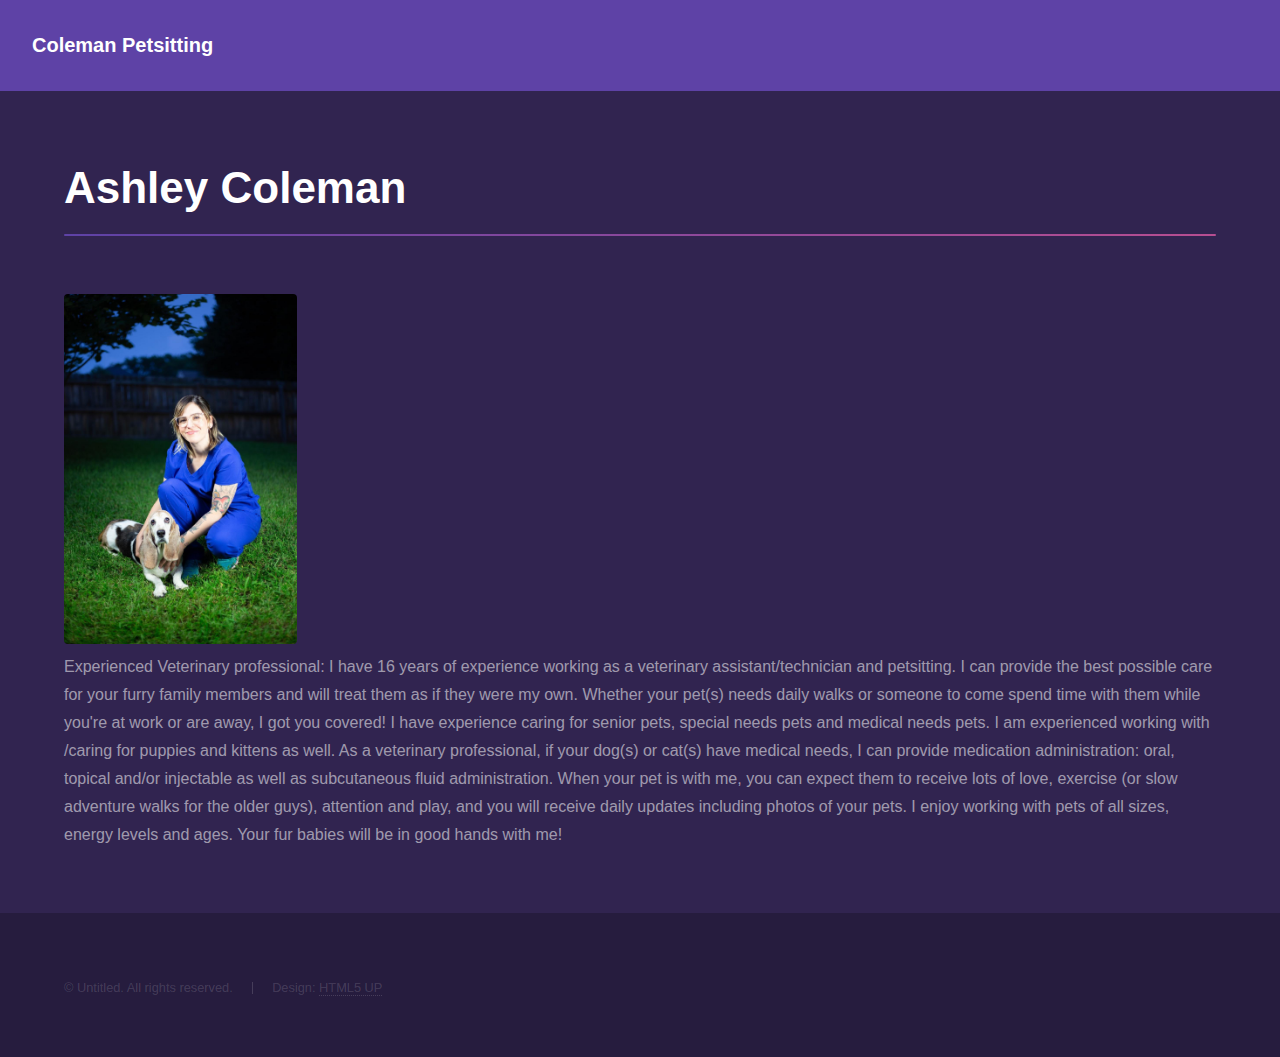
==== commit 9dd2f864: "adjusted table, added about ashley page" ====
--- a/AshleyOwner.html
+++ b/AshleyOwner.html
@@ -14,16 +14,16 @@
 	</head>
 	<body class="is-preload">
 
-		<!-- Header -->
+		
 			<header id="header">
 				<a href="index.html" class="title">Coleman Petsitting</a>
-				<nav>
+				<!-- Header <nav>
 					<ul>
 						<li><a href="index.html">Home</a></li>
 						<li><a href="generic.html" class="active">Generic</a></li>
 						<li><a href="elements.html">Elements</a></li>
 					</ul>
-				</nav>
+				</nav>-->
 			</header>
 
 		<!-- Wrapper -->
@@ -33,9 +33,8 @@
 					<section id="main" class="wrapper">
 						<div class="inner">
 							<h1 class="major">Ashley Coleman</h1>
-							<span class="image fit"><img src="images/pic04.jpg" alt="" /></span>
-							<p>Donec eget ex magna. Interdum et malesuada fames ac ante ipsum primis in faucibus. Pellentesque venenatis dolor imperdiet dolor mattis sagittis. Praesent rutrum sem diam, vitae egestas enim auctor sit amet. Pellentesque leo mauris, consectetur id ipsum sit amet, fergiat. Pellentesque in mi eu massa lacinia malesuada et a elit. Donec urna ex, lacinia in purus ac, pretium pulvinar mauris. Curabitur sapien risus, commodo eget turpis at, elementum convallis elit. Pellentesque enim turpis, hendrerit tristique.</p>
-							<p>Interdum et malesuada fames ac ante ipsum primis in faucibus. Pellentesque venenatis dolor imperdiet dolor mattis sagittis. Praesent rutrum sem diam, vitae egestas enim auctor sit amet. Pellentesque leo mauris, consectetur id ipsum sit amet, fersapien risus, commodo eget turpis at, elementum convallis elit. Pellentesque enim turpis, hendrerit tristique lorem ipsum dolor.</p>
+							<span class="image"><img src="images/AshleyOwner.jpg" alt="image of Ashley with her basset hound" style="height: 350px" /></span>
+							<p>Experienced Veterinary professional: I have 16 years of experience working as a veterinary assistant/technician and petsitting. I can provide the best possible care for your furry family members and will treat them as if they were my own. Whether your pet(s) needs daily walks or someone to come spend time with them while you're at work or are away, I got you covered! I have experience caring for senior pets, special needs pets and medical needs pets. I am experienced working with /caring for puppies and kittens as well. As a veterinary professional, if your dog(s) or cat(s) have medical needs, I can provide medication administration: oral, topical and/or injectable as well as subcutaneous fluid administration. When your pet is with me, you can expect them to receive lots of love, exercise (or slow adventure walks for the older guys), attention and play, and you will receive daily updates including photos of your pets. I enjoy working with pets of all sizes, energy levels and ages. Your fur babies will be in good hands with me!</p>
 						</div>
 					</section>
 
--- a/assets/css/main.css
+++ b/assets/css/main.css
@@ -27,8 +27,14 @@
 article, aside, details, figcaption, figure,
 footer, header, hgroup, menu, nav, section {
 	display: block;}
-
-
+	
+#medicine {
+	background-color: rgba(192, 192, 192, 0.4); 
+}
+
+#medicineDescription {
+	width: 100%; 
+}
 #zipChecker {
 width: 50%; 
 }
--- a/assets/css/noscript.css
+++ b/assets/css/noscript.css
@@ -2,42 +2,42 @@
 	Hyperspace by HTML5 UP
 	html5up.net | @ajlkn
 	Free for personal and commercial use under the CCA 3.0 license (html5up.net/license)
-*/
-
-/* Spotlights */
-
-	.spotlights > section > .image:before {
-		opacity: 0 !important;
-	}
-
-	.spotlights > section > .content > .inner {
-		-moz-transform: none !important;
-		-webkit-transform: none !important;
-		-ms-transform: none !important;
-		transform: none !important;
-		opacity: 1 !important;
-	}
-
-/* Wrapper */
-
-	.wrapper > .inner {
-		opacity: 1 !important;
-		-moz-transform: none !important;
-		-webkit-transform: none !important;
-		-ms-transform: none !important;
-		transform: none !important;
-	}
-
-/* Sidebar */
-
-	#sidebar > .inner {
-		opacity: 1 !important;
-	}
-
-	#sidebar nav > ul > li {
-		-moz-transform: none !important;
-		-webkit-transform: none !important;
-		-ms-transform: none !important;
-		transform: none !important;
-		opacity: 1 !important;
-	}+*/
+
+/* Spotlights */
+
+	.spotlights > section > .image:before {
+		opacity: 0 !important;
+	}
+
+	.spotlights > section > .content > .inner {
+		-moz-transform: none !important;
+		-webkit-transform: none !important;
+		-ms-transform: none !important;
+		transform: none !important;
+		opacity: 1 !important;
+	}
+
+/* Wrapper */
+
+	.wrapper > .inner {
+		opacity: 1 !important;
+		-moz-transform: none !important;
+		-webkit-transform: none !important;
+		-ms-transform: none !important;
+		transform: none !important;
+	}
+
+/* Sidebar */
+
+	#sidebar > .inner {
+		opacity: 1 !important;
+	}
+
+	#sidebar nav > ul > li {
+		-moz-transform: none !important;
+		-webkit-transform: none !important;
+		-ms-transform: none !important;
+		transform: none !important;
+		opacity: 1 !important;
+	}
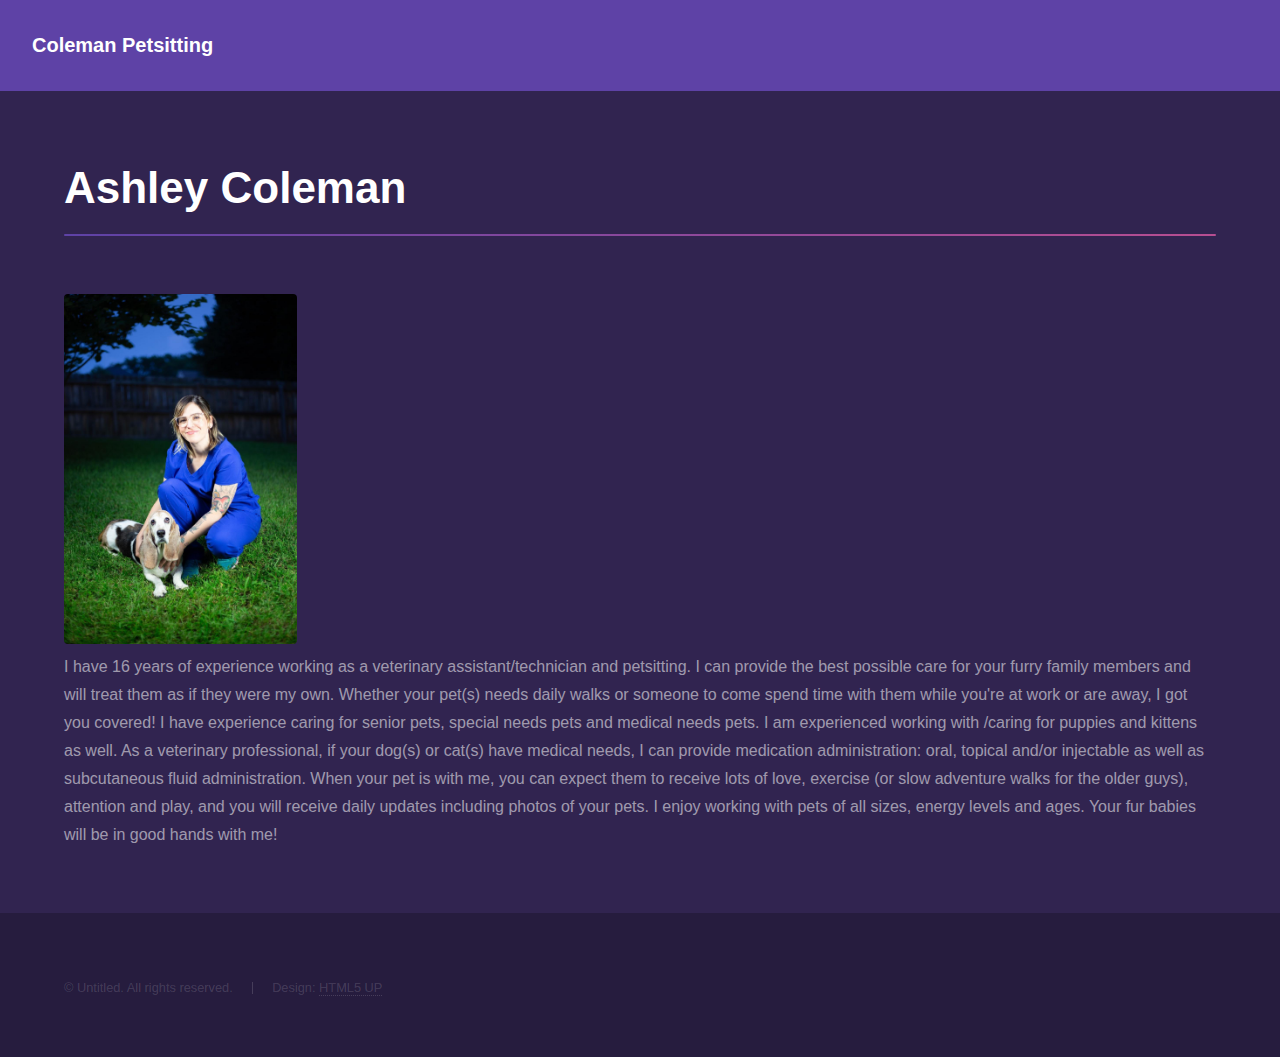
==== commit b586675b: "fixed typo" ====
--- a/AshleyOwner.html
+++ b/AshleyOwner.html
@@ -34,7 +34,7 @@
 						<div class="inner">
 							<h1 class="major">Ashley Coleman</h1>
 							<span class="image"><img src="images/AshleyOwner.jpg" alt="image of Ashley with her basset hound" style="height: 350px" /></span>
-							<p>Experienced Veterinary professional: I have 16 years of experience working as a veterinary assistant/technician and petsitting. I can provide the best possible care for your furry family members and will treat them as if they were my own. Whether your pet(s) needs daily walks or someone to come spend time with them while you're at work or are away, I got you covered! I have experience caring for senior pets, special needs pets and medical needs pets. I am experienced working with /caring for puppies and kittens as well. As a veterinary professional, if your dog(s) or cat(s) have medical needs, I can provide medication administration: oral, topical and/or injectable as well as subcutaneous fluid administration. When your pet is with me, you can expect them to receive lots of love, exercise (or slow adventure walks for the older guys), attention and play, and you will receive daily updates including photos of your pets. I enjoy working with pets of all sizes, energy levels and ages. Your fur babies will be in good hands with me!</p>
+							<p>I have 16 years of experience working as a veterinary assistant/technician and petsitting. I can provide the best possible care for your furry family members and will treat them as if they were my own. Whether your pet(s) needs daily walks or someone to come spend time with them while you're at work or are away, I got you covered! I have experience caring for senior pets, special needs pets and medical needs pets. I am experienced working with /caring for puppies and kittens as well. As a veterinary professional, if your dog(s) or cat(s) have medical needs, I can provide medication administration: oral, topical and/or injectable as well as subcutaneous fluid administration. When your pet is with me, you can expect them to receive lots of love, exercise (or slow adventure walks for the older guys), attention and play, and you will receive daily updates including photos of your pets. I enjoy working with pets of all sizes, energy levels and ages. Your fur babies will be in good hands with me!</p>
 						</div>
 					</section>
 
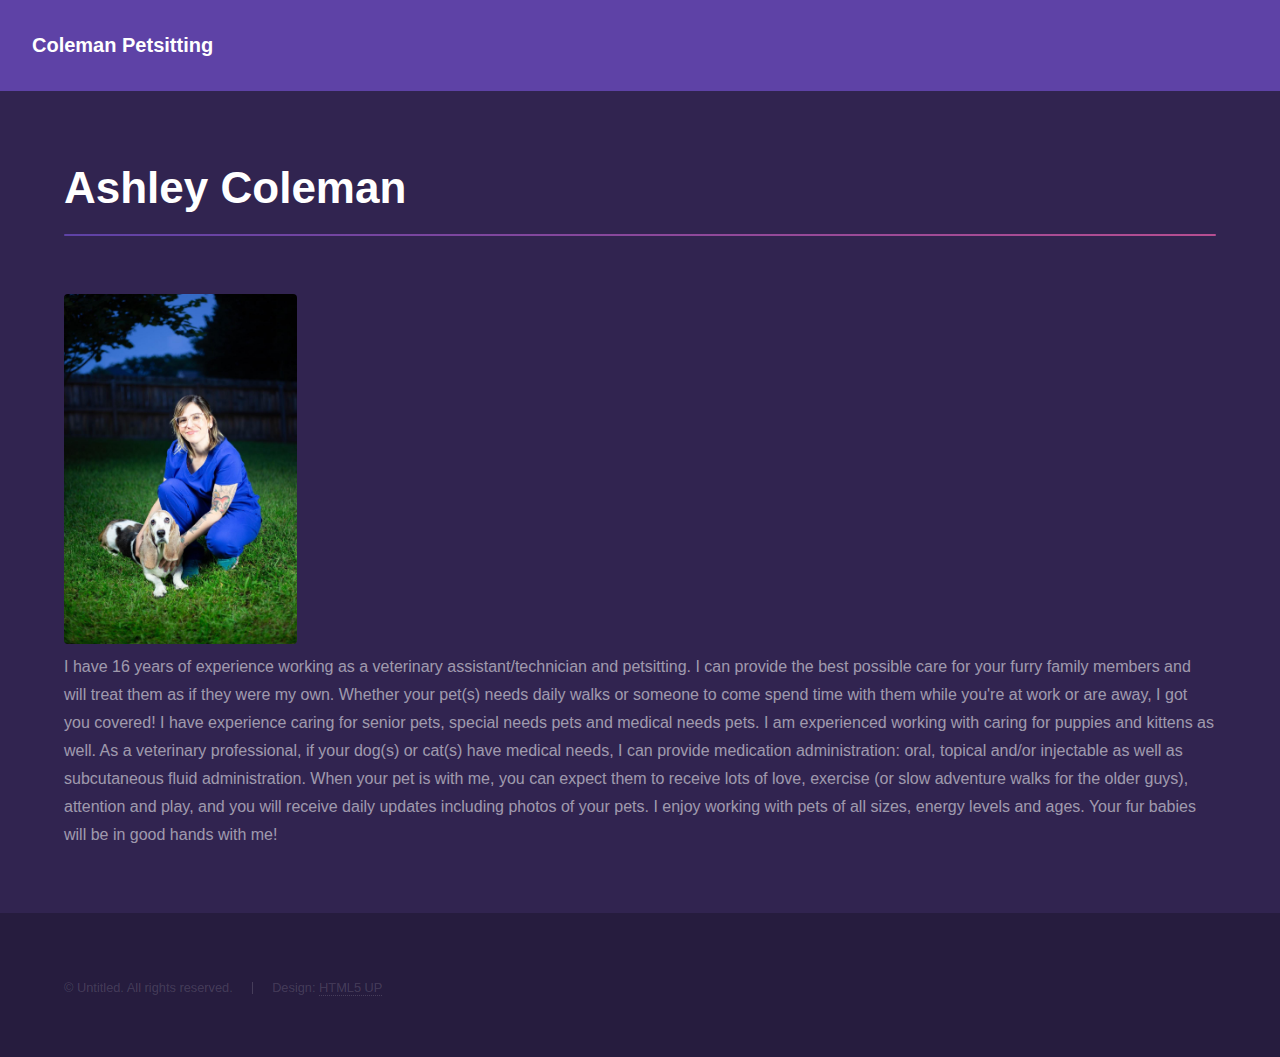
==== commit d81980c7: "fixed typo" ====
--- a/AshleyOwner.html
+++ b/AshleyOwner.html
@@ -34,7 +34,7 @@
 						<div class="inner">
 							<h1 class="major">Ashley Coleman</h1>
 							<span class="image"><img src="images/AshleyOwner.jpg" alt="image of Ashley with her basset hound" style="height: 350px" /></span>
-							<p>I have 16 years of experience working as a veterinary assistant/technician and petsitting. I can provide the best possible care for your furry family members and will treat them as if they were my own. Whether your pet(s) needs daily walks or someone to come spend time with them while you're at work or are away, I got you covered! I have experience caring for senior pets, special needs pets and medical needs pets. I am experienced working with /caring for puppies and kittens as well. As a veterinary professional, if your dog(s) or cat(s) have medical needs, I can provide medication administration: oral, topical and/or injectable as well as subcutaneous fluid administration. When your pet is with me, you can expect them to receive lots of love, exercise (or slow adventure walks for the older guys), attention and play, and you will receive daily updates including photos of your pets. I enjoy working with pets of all sizes, energy levels and ages. Your fur babies will be in good hands with me!</p>
+							<p>I have 16 years of experience working as a veterinary assistant/technician and petsitting. I can provide the best possible care for your furry family members and will treat them as if they were my own. Whether your pet(s) needs daily walks or someone to come spend time with them while you're at work or are away, I got you covered! I have experience caring for senior pets, special needs pets and medical needs pets. I am experienced working with caring for puppies and kittens as well. As a veterinary professional, if your dog(s) or cat(s) have medical needs, I can provide medication administration: oral, topical and/or injectable as well as subcutaneous fluid administration. When your pet is with me, you can expect them to receive lots of love, exercise (or slow adventure walks for the older guys), attention and play, and you will receive daily updates including photos of your pets. I enjoy working with pets of all sizes, energy levels and ages. Your fur babies will be in good hands with me!</p>
 						</div>
 					</section>
 
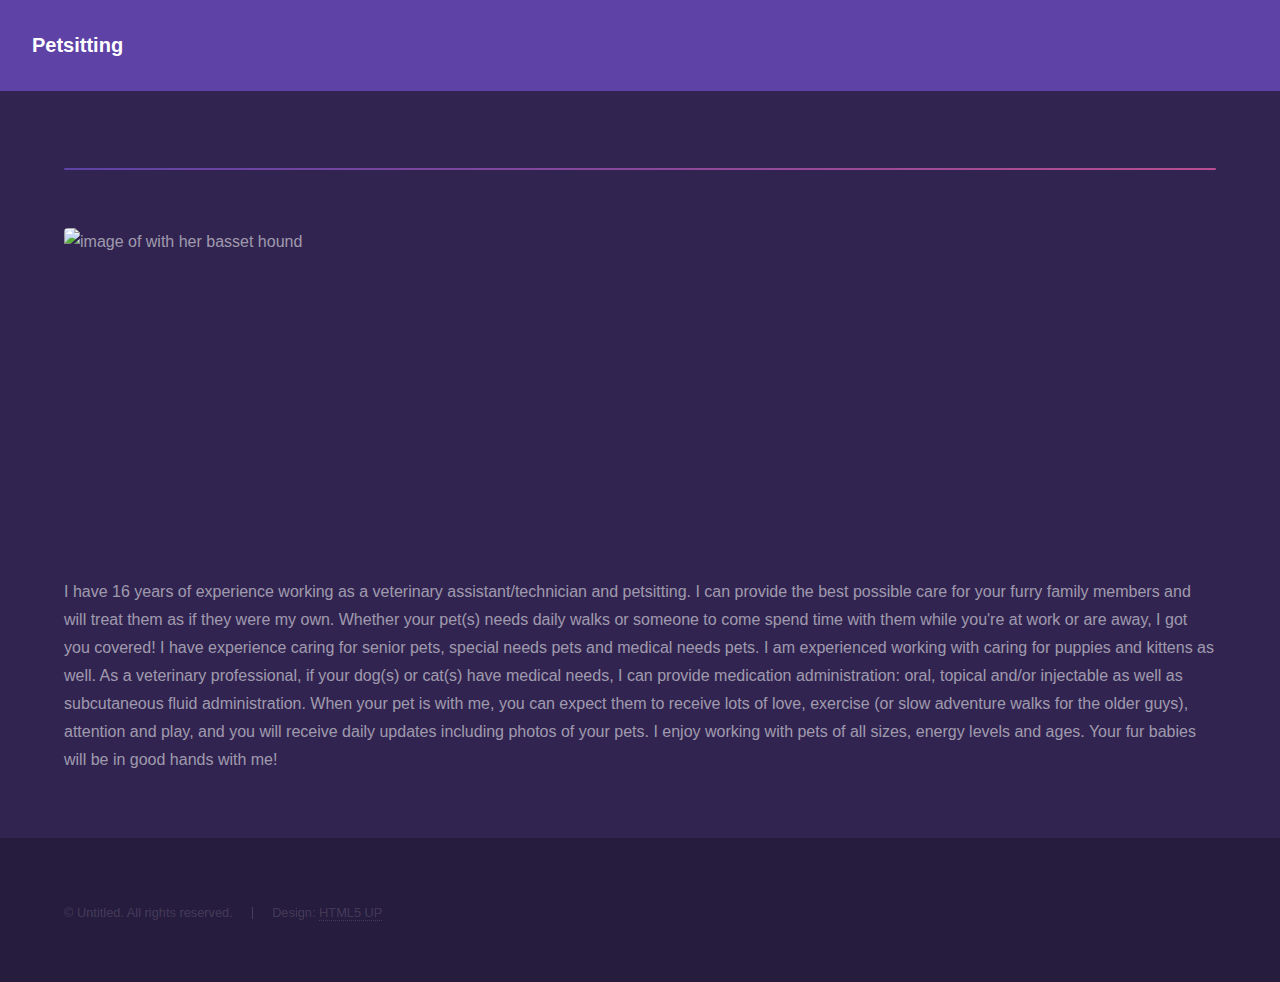
==== commit eca02c83: "updating" ====
--- a/AshleyOwner.html
+++ b/AshleyOwner.html
@@ -6,7 +6,7 @@
 -->
 <html>
 	<head>
-		<title>Coleman Petsitting</title>
+		<title> Petsitting</title>
 		<meta charset="utf-8" />
 		<meta name="viewport" content="width=device-width, initial-scale=1, user-scalable=no" />
 		<link rel="stylesheet" href="assets/css/main.css" />
@@ -16,7 +16,7 @@
 
 		
 			<header id="header">
-				<a href="index.html" class="title">Coleman Petsitting</a>
+				<a href="index.html" class="title"> Petsitting</a>
 				<!-- Header <nav>
 					<ul>
 						<li><a href="index.html">Home</a></li>
@@ -32,8 +32,8 @@
 				<!-- Main -->
 					<section id="main" class="wrapper">
 						<div class="inner">
-							<h1 class="major">Ashley Coleman</h1>
-							<span class="image"><img src="images/AshleyOwner.jpg" alt="image of Ashley with her basset hound" style="height: 350px" /></span>
+							<h1 class="major"></h1>
+							<span class="image"><img src="images/Owner.jpg" alt="image of  with her basset hound" style="height: 350px" /></span>
 							<p>I have 16 years of experience working as a veterinary assistant/technician and petsitting. I can provide the best possible care for your furry family members and will treat them as if they were my own. Whether your pet(s) needs daily walks or someone to come spend time with them while you're at work or are away, I got you covered! I have experience caring for senior pets, special needs pets and medical needs pets. I am experienced working with caring for puppies and kittens as well. As a veterinary professional, if your dog(s) or cat(s) have medical needs, I can provide medication administration: oral, topical and/or injectable as well as subcutaneous fluid administration. When your pet is with me, you can expect them to receive lots of love, exercise (or slow adventure walks for the older guys), attention and play, and you will receive daily updates including photos of your pets. I enjoy working with pets of all sizes, energy levels and ages. Your fur babies will be in good hands with me!</p>
 						</div>
 					</section>
